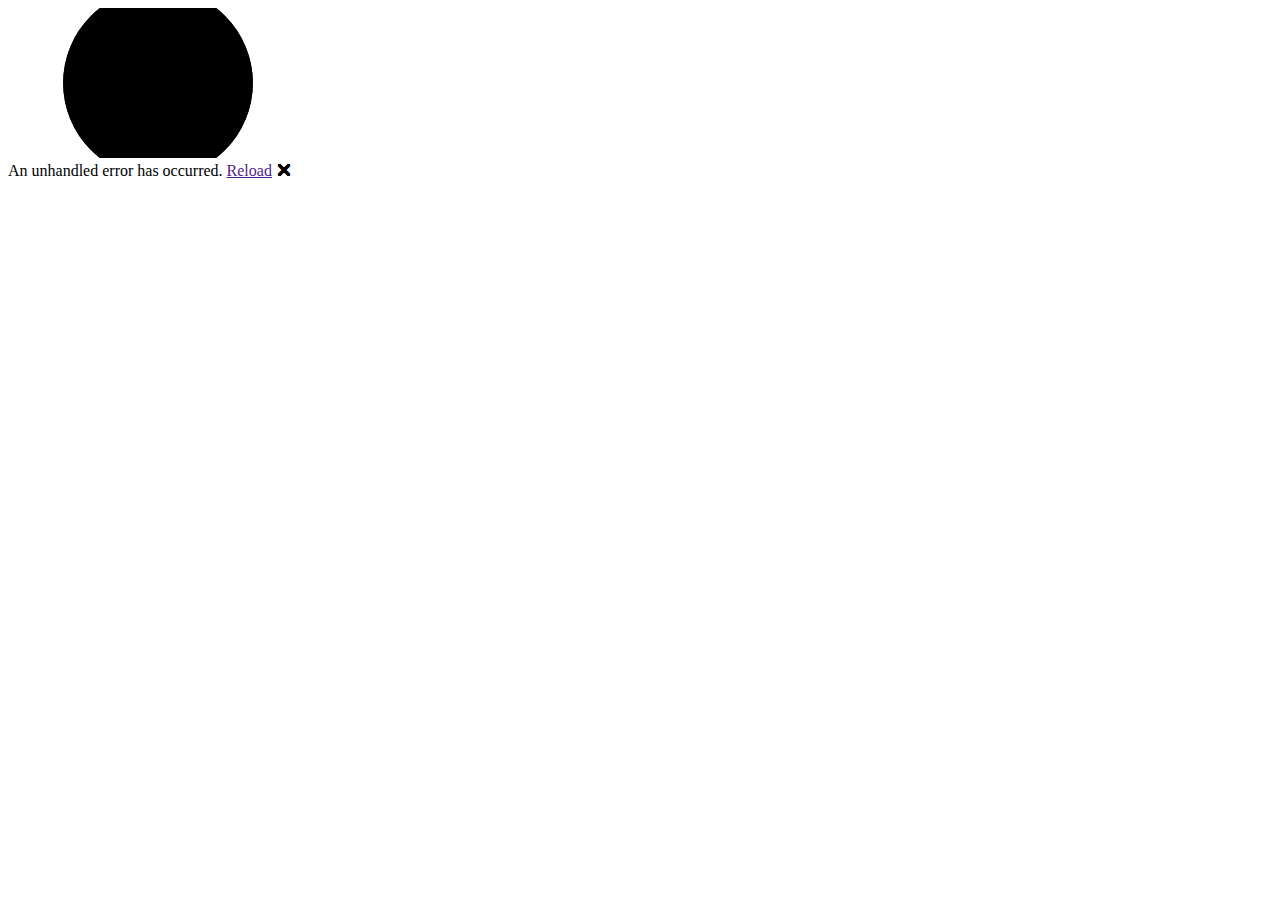
==== PanoramicData.NCalc101/wwwroot/index.html @ afccac37 "Add project files." ====
<!DOCTYPE html>
<html lang="en">

<head>
    <meta charset="utf-8" />
    <meta name="viewport" content="width=device-width, initial-scale=1.0" />
    <title>PanoramicData.NCalc101</title>
    <base href="/" />
    <link rel="stylesheet" href="css/bootstrap/bootstrap.min.css" />
    <link rel="stylesheet" href="css/app.css" />
    <link rel="icon" type="image/png" href="favicon.png" />
    <link href="PanoramicData.NCalc101.styles.css" rel="stylesheet" />
</head>

<body>
    <div id="app">
        <svg class="loading-progress">
            <circle r="40%" cx="50%" cy="50%" />
            <circle r="40%" cx="50%" cy="50%" />
        </svg>
        <div class="loading-progress-text"></div>
    </div>

    <div id="blazor-error-ui">
        An unhandled error has occurred.
        <a href="" class="reload">Reload</a>
        <a class="dismiss">🗙</a>
    </div>
    <script src="_framework/blazor.webassembly.js"></script>
</body>

</html>
---- PanoramicData.NCalc101/wwwroot/css/app.css ----
html, body {
    font-family: 'Helvetica Neue', Helvetica, Arial, sans-serif;
}

h1:focus {
    outline: none;
}

a, .btn-link {
    color: #0071c1;
}

.btn-primary {
    color: #fff;
    background-color: #1b6ec2;
    border-color: #1861ac;
}

.btn:focus, .btn:active:focus, .btn-link.nav-link:focus, .form-control:focus, .form-check-input:focus {
  box-shadow: 0 0 0 0.1rem white, 0 0 0 0.25rem #258cfb;
}

.content {
    padding-top: 1.1rem;
}

.valid.modified:not([type=checkbox]) {
    outline: 1px solid #26b050;
}

.invalid {
    outline: 1px solid red;
}

.validation-message {
    color: red;
}

#blazor-error-ui {
    background: lightyellow;
    bottom: 0;
    box-shadow: 0 -1px 2px rgba(0, 0, 0, 0.2);
    display: none;
    left: 0;
    padding: 0.6rem 1.25rem 0.7rem 1.25rem;
    position: fixed;
    width: 100%;
    z-index: 1000;
}

    #blazor-error-ui .dismiss {
        cursor: pointer;
        position: absolute;
        right: 0.75rem;
        top: 0.5rem;
    }

.blazor-error-boundary {
    background: url([data-uri]) no-repeat 1rem/1.8rem, #b32121;
    padding: 1rem 1rem 1rem 3.7rem;
    color: white;
}

    .blazor-error-boundary::after {
        content: "An error has occurred."
    }

.loading-progress {
    position: relative;
    display: block;
    width: 8rem;
    height: 8rem;
    margin: 20vh auto 1rem auto;
}

    .loading-progress circle {
        fill: none;
        stroke: #e0e0e0;
        stroke-width: 0.6rem;
        transform-origin: 50% 50%;
        transform: rotate(-90deg);
    }

        .loading-progress circle:last-child {
            stroke: #1b6ec2;
            stroke-dasharray: calc(3.141 * var(--blazor-load-percentage, 0%) * 0.8), 500%;
            transition: stroke-dasharray 0.05s ease-in-out;
        }

.loading-progress-text {
    position: absolute;
    text-align: center;
    font-weight: bold;
    inset: calc(20vh + 3.25rem) 0 auto 0.2rem;
}

    .loading-progress-text:after {
        content: var(--blazor-load-percentage-text, "Loading");
    }

code {
    color: #c02d76;
}
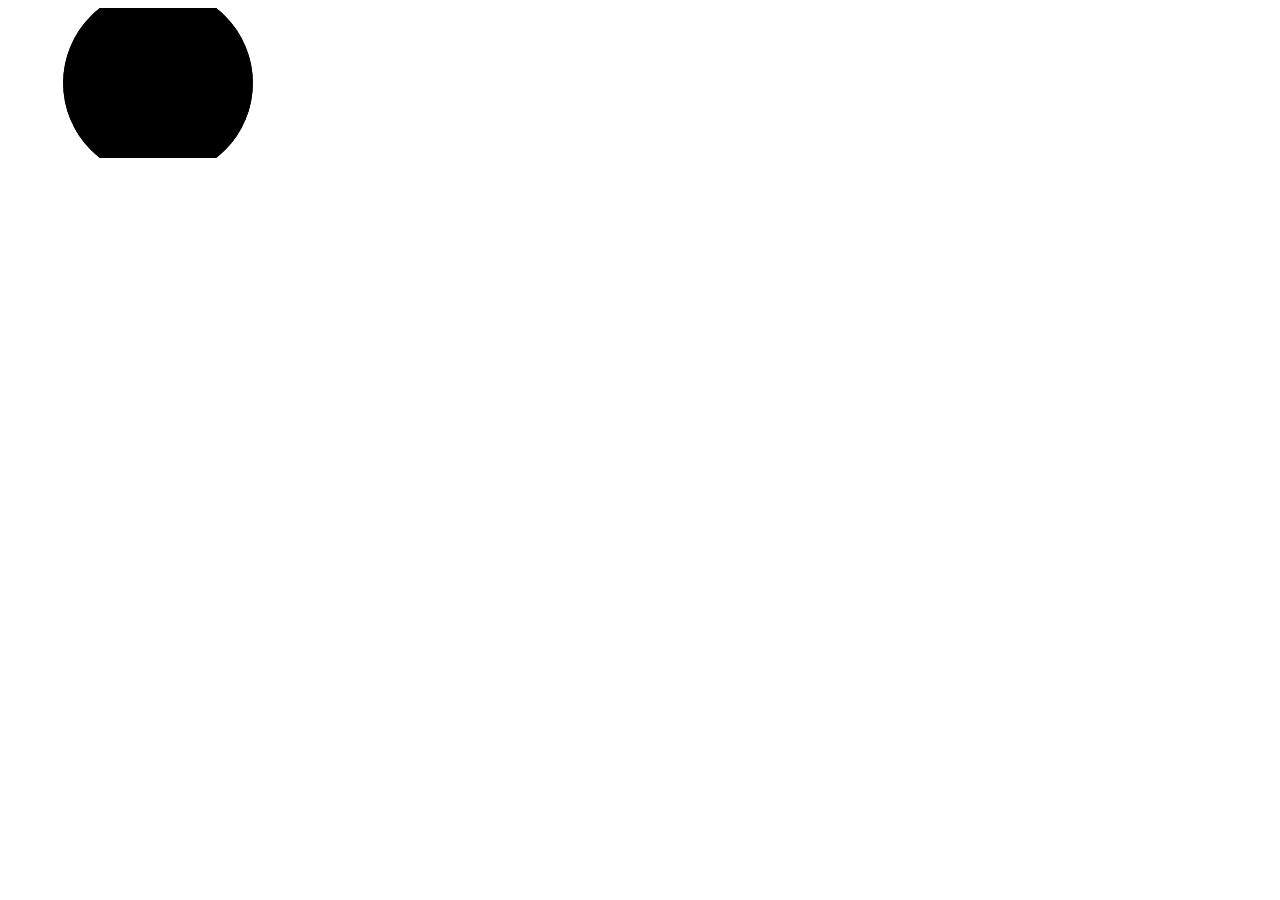
==== commit 0f3a55d0: "Replaced simple TextArea with Monaco Editor - with support for NCalc" ====
--- a/PanoramicData.NCalc101/wwwroot/index.html
+++ b/PanoramicData.NCalc101/wwwroot/index.html
@@ -4,12 +4,13 @@
 <head>
     <meta charset="utf-8" />
     <meta name="viewport" content="width=device-width, initial-scale=1.0" />
-    <title>PanoramicData.NCalc101</title>
+    <title>NCalc 101</title>
     <base href="/" />
     <link rel="stylesheet" href="css/bootstrap/bootstrap.min.css" />
     <link rel="stylesheet" href="css/app.css" />
     <link rel="icon" type="image/png" href="favicon.png" />
     <link href="PanoramicData.NCalc101.styles.css" rel="stylesheet" />
+    <link rel="stylesheet" href="lib/font-awesome/css/all.min.css" />
 </head>
 
 <body>
@@ -21,12 +22,21 @@
         <div class="loading-progress-text"></div>
     </div>
 
-    <div id="blazor-error-ui">
+    <!--<div id="blazor-error-ui">
         An unhandled error has occurred.
         <a href="" class="reload">Reload</a>
         <a class="dismiss">🗙</a>
-    </div>
+    </div>-->
     <script src="_framework/blazor.webassembly.js"></script>
+    <script src="lib/popper.js/umd/popper.min.js"></script>
+    <script src="bootstrap/js/bootstrap.min.js"></script>
+    <script src="download.js"></script>
+
+    <!-- Monaco support -->
+    <script src="_content/BlazorMonaco/jsInterop.js"></script>
+    <script src="_content/BlazorMonaco/lib/monaco-editor/min/vs/loader.js"></script>
+    <script src="_content/BlazorMonaco/lib/monaco-editor/min/vs/editor/editor.main.js"></script>
+
 </body>
 
 </html>--- a/PanoramicData.NCalc101/wwwroot/lib/font-awesome/css/all.min.css
+++ b/PanoramicData.NCalc101/wwwroot/lib/font-awesome/css/all.min.css
@@ -0,0 +1,9 @@
+/*!
+ * Font Awesome Free 6.4.2 by @fontawesome - https://fontawesome.com
+ * License - https://fontawesome.com/license/free (Icons: CC BY 4.0, Fonts: SIL OFL 1.1, Code: MIT License)
+ * Copyright 2023 Fonticons, Inc.
+ */
+.fa{font-family:var(--fa-style-family,"Font Awesome 6 Free");font-weight:var(--fa-style,900)}.fa,.fa-brands,.fa-classic,.fa-regular,.fa-sharp,.fa-solid,.fab,.far,.fas{-moz-osx-font-smoothing:grayscale;-webkit-font-smoothing:antialiased;display:var(--fa-display,inline-block);font-style:normal;font-variant:normal;line-height:1;text-rendering:auto}.fa-classic,.fa-regular,.fa-solid,.far,.fas{font-family:"Font Awesome 6 Free"}.fa-brands,.fab{font-family:"Font Awesome 6 Brands"}.fa-1x{font-size:1em}.fa-2x{font-size:2em}.fa-3x{font-size:3em}.fa-4x{font-size:4em}.fa-5x{font-size:5em}.fa-6x{font-size:6em}.fa-7x{font-size:7em}.fa-8x{font-size:8em}.fa-9x{font-size:9em}.fa-10x{font-size:10em}.fa-2xs{font-size:.625em;line-height:.1em;vertical-align:.225em}.fa-xs{font-size:.75em;line-height:.08333em;vertical-align:.125em}.fa-sm{font-size:.875em;line-height:.07143em;vertical-align:.05357em}.fa-lg{font-size:1.25em;line-height:.05em;vertical-align:-.075em}.fa-xl{font-size:1.5em;line-height:.04167em;vertical-align:-.125em}.fa-2xl{font-size:2em;line-height:.03125em;vertical-align:-.1875em}.fa-fw{text-align:center;width:1.25em}.fa-ul{list-style-type:none;margin-left:var(--fa-li-margin,2.5em);padding-left:0}.fa-ul>li{position:relative}.fa-li{left:calc(var(--fa-li-width, 2em)*-1);position:absolute;text-align:center;width:var(--fa-li-width,2em);line-height:inherit}.fa-border{border-radius:var(--fa-border-radius,.1em);border:var(--fa-border-width,.08em) var(--fa-border-style,solid) var(--fa-border-color,#eee);padding:var(--fa-border-padding,.2em .25em .15em)}.fa-pull-left{float:left;margin-right:var(--fa-pull-margin,.3em)}.fa-pull-right{float:right;margin-left:var(--fa-pull-margin,.3em)}.fa-beat{-webkit-animation-name:fa-beat;animation-name:fa-beat;-webkit-animation-delay:var(--fa-animation-delay,0s);animation-delay:var(--fa-animation-delay,0s);-webkit-animation-direction:var(--fa-animation-direction,normal);animation-direction:var(--fa-animation-direction,normal);-webkit-animation-duration:var(--fa-animation-duration,1s);animation-duration:var(--fa-animation-duration,1s);-webkit-animation-iteration-count:var(--fa-animation-iteration-count,infinite);animation-iteration-count:var(--fa-animation-iteration-count,infinite);-webkit-animation-timing-function:var(--fa-animation-timing,ease-in-out);animation-timing-function:var(--fa-animation-timing,ease-in-out)}.fa-bounce{-webkit-animation-name:fa-bounce;animation-name:fa-bounce;-webkit-animation-delay:var(--fa-animation-delay,0s);animation-delay:var(--fa-animation-delay,0s);-webkit-animation-direction:var(--fa-animation-direction,normal);animation-direction:var(--fa-animation-direction,normal);-webkit-animation-duration:var(--fa-animation-duration,1s);animation-duration:var(--fa-animation-duration,1s);-webkit-animation-iteration-count:var(--fa-animation-iteration-count,infinite);animation-iteration-count:var(--fa-animation-iteration-count,infinite);-webkit-animation-timing-function:var(--fa-animation-timing,cubic-bezier(.28,.84,.42,1));animation-timing-function:var(--fa-animation-timing,cubic-bezier(.28,.84,.42,1))}.fa-fade{-webkit-animation-name:fa-fade;animation-name:fa-fade;-webkit-animation-iteration-count:var(--fa-animation-iteration-count,infinite);animation-iteration-count:var(--fa-animation-iteration-count,infinite);-webkit-animation-timing-function:var(--fa-animation-timing,cubic-bezier(.4,0,.6,1));animation-timing-function:var(--fa-animation-timing,cubic-bezier(.4,0,.6,1))}.fa-beat-fade,.fa-fade{-webkit-animation-delay:var(--fa-animation-delay,0s);animation-delay:var(--fa-animation-delay,0s);-webkit-animation-direction:var(--fa-animation-direction,normal);animation-direction:var(--fa-animation-direction,normal);-webkit-animation-duration:var(--fa-animation-duration,1s);animation-duration:var(--fa-animation-duration,1s)}.fa-beat-fade{-webkit-animation-name:fa-beat-fade;animation-name:fa-beat-fade;-webkit-animation-iteration-count:var(--fa-animation-iteration-count,infinite);animation-iteration-count:var(--fa-animation-iteration-count,infinite);-webkit-animation-timing-function:var(--fa-animation-timing,cubic-bezier(.4,0,.6,1));animation-timing-function:var(--fa-animation-timing,cubic-bezier(.4,0,.6,1))}.fa-flip{-webkit-animation-name:fa-flip;animation-name:fa-flip;-webkit-animation-delay:var(--fa-animation-delay,0s);animation-delay:var(--fa-animation-delay,0s);-webkit-animation-direction:var(--fa-animation-direction,normal);animation-direction:var(--fa-animation-direction,normal);-webkit-animation-duration:var(--fa-animation-duration,1s);animation-duration:var(--fa-animation-duration,1s);-webkit-animation-iteration-count:var(--fa-animation-iteration-count,infinite);animation-iteration-count:var(--fa-animation-iteration-count,infinite);-webkit-animation-timing-function:var(--fa-animation-timing,ease-in-out);animation-timing-function:var(--fa-animation-timing,ease-in-out)}.fa-shake{-webkit-animation-name:fa-shake;animation-name:fa-shake;-webkit-animation-duration:var(--fa-animation-duration,1s);animation-duration:var(--fa-animation-duration,1s);-webkit-animation-iteration-count:var(--fa-animation-iteration-count,infinite);animation-iteration-count:var(--fa-animation-iteration-count,infinite);-webkit-animation-timing-function:var(--fa-animation-timing,linear);animation-timing-function:var(--fa-animation-timing,linear)}.fa-shake,.fa-spin{-webkit-animation-delay:var(--fa-animation-delay,0s);animation-delay:var(--fa-animation-delay,0s);-webkit-animation-direction:var(--fa-animation-direction,normal);animation-direction:var(--fa-animation-direction,normal)}.fa-spin{-webkit-animation-name:fa-spin;animation-name:fa-spin;-webkit-animation-duration:var(--fa-animation-duration,2s);animation-duration:var(--fa-animation-duration,2s);-webkit-animation-iteration-count:var(--fa-animation-iteration-count,infinite);animation-iteration-count:var(--fa-animation-iteration-count,infinite);-webkit-animation-timing-function:var(--fa-animation-timing,linear);animation-timing-function:var(--fa-animation-timing,linear)}.fa-spin-reverse{--fa-animation-direction:reverse}.fa-pulse,.fa-spin-pulse{-webkit-animation-name:fa-spin;animation-name:fa-spin;-webkit-animation-direction:var(--fa-animation-direction,normal);animation-direction:var(--fa-animation-direction,normal);-webkit-animation-duration:var(--fa-animation-duration,1s);animation-duration:var(--fa-animation-duration,1s);-webkit-animation-iteration-count:var(--fa-animation-iteration-count,infinite);animation-iteration-count:var(--fa-animation-iteration-count,infinite);-webkit-animation-timing-function:var(--fa-animation-timing,steps(8));animation-timing-function:var(--fa-animation-timing,steps(8))}@media (prefers-reduced-motion:reduce){.fa-beat,.fa-beat-fade,.fa-bounce,.fa-fade,.fa-flip,.fa-pulse,.fa-shake,.fa-spin,.fa-spin-pulse{-webkit-animation-delay:-1ms;animation-delay:-1ms;-webkit-animation-duration:1ms;animation-duration:1ms;-webkit-animation-iteration-count:1;animation-iteration-count:1;-webkit-transition-delay:0s;transition-delay:0s;-webkit-transition-duration:0s;transition-duration:0s}}@-webkit-keyframes fa-beat{0%,90%{-webkit-transform:scale(1);transform:scale(1)}45%{-webkit-transform:scale(var(--fa-beat-scale,1.25));transform:scale(var(--fa-beat-scale,1.25))}}@keyframes fa-beat{0%,90%{-webkit-transform:scale(1);transform:scale(1)}45%{-webkit-transform:scale(var(--fa-beat-scale,1.25));transform:scale(var(--fa-beat-scale,1.25))}}@-webkit-keyframes fa-bounce{0%{-webkit-transform:scale(1) translateY(0);transform:scale(1) translateY(0)}10%{-webkit-transform:scale(var(--fa-bounce-start-scale-x,1.1),var(--fa-bounce-start-scale-y,.9)) translateY(0);transform:scale(var(--fa-bounce-start-scale-x,1.1),var(--fa-bounce-start-scale-y,.9)) translateY(0)}30%{-webkit-transform:scale(var(--fa-bounce-jump-scale-x,.9),var(--fa-bounce-jump-scale-y,1.1)) translateY(var(--fa-bounce-height,-.5em));transform:scale(var(--fa-bounce-jump-scale-x,.9),var(--fa-bounce-jump-scale-y,1.1)) translateY(var(--fa-bounce-height,-.5em))}50%{-webkit-transform:scale(var(--fa-bounce-land-scale-x,1.05),var(--fa-bounce-land-scale-y,.95)) translateY(0);transform:scale(var(--fa-bounce-land-scale-x,1.05),var(--fa-bounce-land-scale-y,.95)) translateY(0)}57%{-webkit-transform:scale(1) translateY(var(--fa-bounce-rebound,-.125em));transform:scale(1) translateY(var(--fa-bounce-rebound,-.125em))}64%{-webkit-transform:scale(1) translateY(0);transform:scale(1) translateY(0)}to{-webkit-transform:scale(1) translateY(0);transform:scale(1) translateY(0)}}@keyframes fa-bounce{0%{-webkit-transform:scale(1) translateY(0);transform:scale(1) translateY(0)}10%{-webkit-transform:scale(var(--fa-bounce-start-scale-x,1.1),var(--fa-bounce-start-scale-y,.9)) translateY(0);transform:scale(var(--fa-bounce-start-scale-x,1.1),var(--fa-bounce-start-scale-y,.9)) translateY(0)}30%{-webkit-transform:scale(var(--fa-bounce-jump-scale-x,.9),var(--fa-bounce-jump-scale-y,1.1)) translateY(var(--fa-bounce-height,-.5em));transform:scale(var(--fa-bounce-jump-scale-x,.9),var(--fa-bounce-jump-scale-y,1.1)) translateY(var(--fa-bounce-height,-.5em))}50%{-webkit-transform:scale(var(--fa-bounce-land-scale-x,1.05),var(--fa-bounce-land-scale-y,.95)) translateY(0);transform:scale(var(--fa-bounce-land-scale-x,1.05),var(--fa-bounce-land-scale-y,.95)) translateY(0)}57%{-webkit-transform:scale(1) translateY(var(--fa-bounce-rebound,-.125em));transform:scale(1) translateY(var(--fa-bounce-rebound,-.125em))}64%{-webkit-transform:scale(1) translateY(0);transform:scale(1) translateY(0)}to{-webkit-transform:scale(1) translateY(0);transform:scale(1) translateY(0)}}@-webkit-keyframes fa-fade{50%{opacity:var(--fa-fade-opacity,.4)}}@keyframes fa-fade{50%{opacity:var(--fa-fade-opacity,.4)}}@-webkit-keyframes fa-beat-fade{0%,to{opacity:var(--fa-beat-fade-opacity,.4);-webkit-transform:scale(1);transform:scale(1)}50%{opacity:1;-webkit-transform:scale(var(--fa-beat-fade-scale,1.125));transform:scale(var(--fa-beat-fade-scale,1.125))}}@keyframes fa-beat-fade{0%,to{opacity:var(--fa-beat-fade-opacity,.4);-webkit-transform:scale(1);transform:scale(1)}50%{opacity:1;-webkit-transform:scale(var(--fa-beat-fade-scale,1.125));transform:scale(var(--fa-beat-fade-scale,1.125))}}@-webkit-keyframes fa-flip{50%{-webkit-transform:rotate3d(var(--fa-flip-x,0),var(--fa-flip-y,1),var(--fa-flip-z,0),var(--fa-flip-angle,-180deg));transform:rotate3d(var(--fa-flip-x,0),var(--fa-flip-y,1),var(--fa-flip-z,0),var(--fa-flip-angle,-180deg))}}@keyframes fa-flip{50%{-webkit-transform:rotate3d(var(--fa-flip-x,0),var(--fa-flip-y,1),var(--fa-flip-z,0),var(--fa-flip-angle,-180deg));transform:rotate3d(var(--fa-flip-x,0),var(--fa-flip-y,1),var(--fa-flip-z,0),var(--fa-flip-angle,-180deg))}}@-webkit-keyframes fa-shake{0%{-webkit-transform:rotate(-15deg);transform:rotate(-15deg)}4%{-webkit-transform:rotate(15deg);transform:rotate(15deg)}8%,24%{-webkit-transform:rotate(-18deg);transform:rotate(-18deg)}12%,28%{-webkit-transform:rotate(18deg);transform:rotate(18deg)}16%{-webkit-transform:rotate(-22deg);transform:rotate(-22deg)}20%{-webkit-transform:rotate(22deg);transform:rotate(22deg)}32%{-webkit-transform:rotate(-12deg);transform:rotate(-12deg)}36%{-webkit-transform:rotate(12deg);transform:rotate(12deg)}40%,to{-webkit-transform:rotate(0deg);transform:rotate(0deg)}}@keyframes fa-shake{0%{-webkit-transform:rotate(-15deg);transform:rotate(-15deg)}4%{-webkit-transform:rotate(15deg);transform:rotate(15deg)}8%,24%{-webkit-transform:rotate(-18deg);transform:rotate(-18deg)}12%,28%{-webkit-transform:rotate(18deg);transform:rotate(18deg)}16%{-webkit-transform:rotate(-22deg);transform:rotate(-22deg)}20%{-webkit-transform:rotate(22deg);transform:rotate(22deg)}32%{-webkit-transform:rotate(-12deg);transform:rotate(-12deg)}36%{-webkit-transform:rotate(12deg);transform:rotate(12deg)}40%,to{-webkit-transform:rotate(0deg);transform:rotate(0deg)}}@-webkit-keyframes fa-spin{0%{-webkit-transform:rotate(0deg);transform:rotate(0deg)}to{-webkit-transform:rotate(1turn);transform:rotate(1turn)}}@keyframes fa-spin{0%{-webkit-transform:rotate(0deg);transform:rotate(0deg)}to{-webkit-transform:rotate(1turn);transform:rotate(1turn)}}.fa-rotate-90{-webkit-transform:rotate(90deg);transform:rotate(90deg)}.fa-rotate-180{-webkit-transform:rotate(180deg);transform:rotate(180deg)}.fa-rotate-270{-webkit-transform:rotate(270deg);transform:rotate(270deg)}.fa-flip-horizontal{-webkit-transform:scaleX(-1);transform:scaleX(-1)}.fa-flip-vertical{-webkit-transform:scaleY(-1);transform:scaleY(-1)}.fa-flip-both,.fa-flip-horizontal.fa-flip-vertical{-webkit-transform:scale(-1);transform:scale(-1)}.fa-rotate-by{-webkit-transform:rotate(var(--fa-rotate-angle,none));transform:rotate(var(--fa-rotate-angle,none))}.fa-stack{display:inline-block;height:2em;line-height:2em;position:relative;vertical-align:middle;width:2.5em}.fa-stack-1x,.fa-stack-2x{left:0;position:absolute;text-align:center;width:100%;z-index:var(--fa-stack-z-index,auto)}.fa-stack-1x{line-height:inherit}.fa-stack-2x{font-size:2em}.fa-inverse{color:var(--fa-inverse,#fff)}
+
+.fa-0:before{content:"\30"}.fa-1:before{content:"\31"}.fa-2:before{content:"\32"}.fa-3:before{content:"\33"}.fa-4:before{content:"\34"}.fa-5:before{content:"\35"}.fa-6:before{content:"\36"}.fa-7:before{content:"\37"}.fa-8:before{content:"\38"}.fa-9:before{content:"\39"}.fa-fill-drip:before{content:"\f576"}.fa-arrows-to-circle:before{content:"\e4bd"}.fa-chevron-circle-right:before,.fa-circle-chevron-right:before{content:"\f138"}.fa-at:before{content:"\40"}.fa-trash-alt:before,.fa-trash-can:before{content:"\f2ed"}.fa-text-height:before{content:"\f034"}.fa-user-times:before,.fa-user-xmark:before{content:"\f235"}.fa-stethoscope:before{content:"\f0f1"}.fa-comment-alt:before,.fa-message:before{content:"\f27a"}.fa-info:before{content:"\f129"}.fa-compress-alt:before,.fa-down-left-and-up-right-to-center:before{content:"\f422"}.fa-explosion:before{content:"\e4e9"}.fa-file-alt:before,.fa-file-lines:before,.fa-file-text:before{content:"\f15c"}.fa-wave-square:before{content:"\f83e"}.fa-ring:before{content:"\f70b"}.fa-building-un:before{content:"\e4d9"}.fa-dice-three:before{content:"\f527"}.fa-calendar-alt:before,.fa-calendar-days:before{content:"\f073"}.fa-anchor-circle-check:before{content:"\e4aa"}.fa-building-circle-arrow-right:before{content:"\e4d1"}.fa-volleyball-ball:before,.fa-volleyball:before{content:"\f45f"}.fa-arrows-up-to-line:before{content:"\e4c2"}.fa-sort-desc:before,.fa-sort-down:before{content:"\f0dd"}.fa-circle-minus:before,.fa-minus-circle:before{content:"\f056"}.fa-door-open:before{content:"\f52b"}.fa-right-from-bracket:before,.fa-sign-out-alt:before{content:"\f2f5"}.fa-atom:before{content:"\f5d2"}.fa-soap:before{content:"\e06e"}.fa-heart-music-camera-bolt:before,.fa-icons:before{content:"\f86d"}.fa-microphone-alt-slash:before,.fa-microphone-lines-slash:before{content:"\f539"}.fa-bridge-circle-check:before{content:"\e4c9"}.fa-pump-medical:before{content:"\e06a"}.fa-fingerprint:before{content:"\f577"}.fa-hand-point-right:before{content:"\f0a4"}.fa-magnifying-glass-location:before,.fa-search-location:before{content:"\f689"}.fa-forward-step:before,.fa-step-forward:before{content:"\f051"}.fa-face-smile-beam:before,.fa-smile-beam:before{content:"\f5b8"}.fa-flag-checkered:before{content:"\f11e"}.fa-football-ball:before,.fa-football:before{content:"\f44e"}.fa-school-circle-exclamation:before{content:"\e56c"}.fa-crop:before{content:"\f125"}.fa-angle-double-down:before,.fa-angles-down:before{content:"\f103"}.fa-users-rectangle:before{content:"\e594"}.fa-people-roof:before{content:"\e537"}.fa-people-line:before{content:"\e534"}.fa-beer-mug-empty:before,.fa-beer:before{content:"\f0fc"}.fa-diagram-predecessor:before{content:"\e477"}.fa-arrow-up-long:before,.fa-long-arrow-up:before{content:"\f176"}.fa-burn:before,.fa-fire-flame-simple:before{content:"\f46a"}.fa-male:before,.fa-person:before{content:"\f183"}.fa-laptop:before{content:"\f109"}.fa-file-csv:before{content:"\f6dd"}.fa-menorah:before{content:"\f676"}.fa-truck-plane:before{content:"\e58f"}.fa-record-vinyl:before{content:"\f8d9"}.fa-face-grin-stars:before,.fa-grin-stars:before{content:"\f587"}.fa-bong:before{content:"\f55c"}.fa-pastafarianism:before,.fa-spaghetti-monster-flying:before{content:"\f67b"}.fa-arrow-down-up-across-line:before{content:"\e4af"}.fa-spoon:before,.fa-utensil-spoon:before{content:"\f2e5"}.fa-jar-wheat:before{content:"\e517"}.fa-envelopes-bulk:before,.fa-mail-bulk:before{content:"\f674"}.fa-file-circle-exclamation:before{content:"\e4eb"}.fa-circle-h:before,.fa-hospital-symbol:before{content:"\f47e"}.fa-pager:before{content:"\f815"}.fa-address-book:before,.fa-contact-book:before{content:"\f2b9"}.fa-strikethrough:before{content:"\f0cc"}.fa-k:before{content:"\4b"}.fa-landmark-flag:before{content:"\e51c"}.fa-pencil-alt:before,.fa-pencil:before{content:"\f303"}.fa-backward:before{content:"\f04a"}.fa-caret-right:before{content:"\f0da"}.fa-comments:before{content:"\f086"}.fa-file-clipboard:before,.fa-paste:before{content:"\f0ea"}.fa-code-pull-request:before{content:"\e13c"}.fa-clipboard-list:before{content:"\f46d"}.fa-truck-loading:before,.fa-truck-ramp-box:before{content:"\f4de"}.fa-user-check:before{content:"\f4fc"}.fa-vial-virus:before{content:"\e597"}.fa-sheet-plastic:before{content:"\e571"}.fa-blog:before{content:"\f781"}.fa-user-ninja:before{content:"\f504"}.fa-person-arrow-up-from-line:before{content:"\e539"}.fa-scroll-torah:before,.fa-torah:before{content:"\f6a0"}.fa-broom-ball:before,.fa-quidditch-broom-ball:before,.fa-quidditch:before{content:"\f458"}.fa-toggle-off:before{content:"\f204"}.fa-archive:before,.fa-box-archive:before{content:"\f187"}.fa-person-drowning:before{content:"\e545"}.fa-arrow-down-9-1:before,.fa-sort-numeric-desc:before,.fa-sort-numeric-down-alt:before{content:"\f886"}.fa-face-grin-tongue-squint:before,.fa-grin-tongue-squint:before{content:"\f58a"}.fa-spray-can:before{content:"\f5bd"}.fa-truck-monster:before{content:"\f63b"}.fa-w:before{content:"\57"}.fa-earth-africa:before,.fa-globe-africa:before{content:"\f57c"}.fa-rainbow:before{content:"\f75b"}.fa-circle-notch:before{content:"\f1ce"}.fa-tablet-alt:before,.fa-tablet-screen-button:before{content:"\f3fa"}.fa-paw:before{content:"\f1b0"}.fa-cloud:before{content:"\f0c2"}.fa-trowel-bricks:before{content:"\e58a"}.fa-face-flushed:before,.fa-flushed:before{content:"\f579"}.fa-hospital-user:before{content:"\f80d"}.fa-tent-arrow-left-right:before{content:"\e57f"}.fa-gavel:before,.fa-legal:before{content:"\f0e3"}.fa-binoculars:before{content:"\f1e5"}.fa-microphone-slash:before{content:"\f131"}.fa-box-tissue:before{content:"\e05b"}.fa-motorcycle:before{content:"\f21c"}.fa-bell-concierge:before,.fa-concierge-bell:before{content:"\f562"}.fa-pen-ruler:before,.fa-pencil-ruler:before{content:"\f5ae"}.fa-people-arrows-left-right:before,.fa-people-arrows:before{content:"\e068"}.fa-mars-and-venus-burst:before{content:"\e523"}.fa-caret-square-right:before,.fa-square-caret-right:before{content:"\f152"}.fa-cut:before,.fa-scissors:before{content:"\f0c4"}.fa-sun-plant-wilt:before{content:"\e57a"}.fa-toilets-portable:before{content:"\e584"}.fa-hockey-puck:before{content:"\f453"}.fa-table:before{content:"\f0ce"}.fa-magnifying-glass-arrow-right:before{content:"\e521"}.fa-digital-tachograph:before,.fa-tachograph-digital:before{content:"\f566"}.fa-users-slash:before{content:"\e073"}.fa-clover:before{content:"\e139"}.fa-mail-reply:before,.fa-reply:before{content:"\f3e5"}.fa-star-and-crescent:before{content:"\f699"}.fa-house-fire:before{content:"\e50c"}.fa-minus-square:before,.fa-square-minus:before{content:"\f146"}.fa-helicopter:before{content:"\f533"}.fa-compass:before{content:"\f14e"}.fa-caret-square-down:before,.fa-square-caret-down:before{content:"\f150"}.fa-file-circle-question:before{content:"\e4ef"}.fa-laptop-code:before{content:"\f5fc"}.fa-swatchbook:before{content:"\f5c3"}.fa-prescription-bottle:before{content:"\f485"}.fa-bars:before,.fa-navicon:before{content:"\f0c9"}.fa-people-group:before{content:"\e533"}.fa-hourglass-3:before,.fa-hourglass-end:before{content:"\f253"}.fa-heart-broken:before,.fa-heart-crack:before{content:"\f7a9"}.fa-external-link-square-alt:before,.fa-square-up-right:before{content:"\f360"}.fa-face-kiss-beam:before,.fa-kiss-beam:before{content:"\f597"}.fa-film:before{content:"\f008"}.fa-ruler-horizontal:before{content:"\f547"}.fa-people-robbery:before{content:"\e536"}.fa-lightbulb:before{content:"\f0eb"}.fa-caret-left:before{content:"\f0d9"}.fa-circle-exclamation:before,.fa-exclamation-circle:before{content:"\f06a"}.fa-school-circle-xmark:before{content:"\e56d"}.fa-arrow-right-from-bracket:before,.fa-sign-out:before{content:"\f08b"}.fa-chevron-circle-down:before,.fa-circle-chevron-down:before{content:"\f13a"}.fa-unlock-alt:before,.fa-unlock-keyhole:before{content:"\f13e"}.fa-cloud-showers-heavy:before{content:"\f740"}.fa-headphones-alt:before,.fa-headphones-simple:before{content:"\f58f"}.fa-sitemap:before{content:"\f0e8"}.fa-circle-dollar-to-slot:before,.fa-donate:before{content:"\f4b9"}.fa-memory:before{content:"\f538"}.fa-road-spikes:before{content:"\e568"}.fa-fire-burner:before{content:"\e4f1"}.fa-flag:before{content:"\f024"}.fa-hanukiah:before{content:"\f6e6"}.fa-feather:before{content:"\f52d"}.fa-volume-down:before,.fa-volume-low:before{content:"\f027"}.fa-comment-slash:before{content:"\f4b3"}.fa-cloud-sun-rain:before{content:"\f743"}.fa-compress:before{content:"\f066"}.fa-wheat-alt:before,.fa-wheat-awn:before{content:"\e2cd"}.fa-ankh:before{content:"\f644"}.fa-hands-holding-child:before{content:"\e4fa"}.fa-asterisk:before{content:"\2a"}.fa-check-square:before,.fa-square-check:before{content:"\f14a"}.fa-peseta-sign:before{content:"\e221"}.fa-header:before,.fa-heading:before{content:"\f1dc"}.fa-ghost:before{content:"\f6e2"}.fa-list-squares:before,.fa-list:before{content:"\f03a"}.fa-phone-square-alt:before,.fa-square-phone-flip:before{content:"\f87b"}.fa-cart-plus:before{content:"\f217"}.fa-gamepad:before{content:"\f11b"}.fa-circle-dot:before,.fa-dot-circle:before{content:"\f192"}.fa-dizzy:before,.fa-face-dizzy:before{content:"\f567"}.fa-egg:before{content:"\f7fb"}.fa-house-medical-circle-xmark:before{content:"\e513"}.fa-campground:before{content:"\f6bb"}.fa-folder-plus:before{content:"\f65e"}.fa-futbol-ball:before,.fa-futbol:before,.fa-soccer-ball:before{content:"\f1e3"}.fa-paint-brush:before,.fa-paintbrush:before{content:"\f1fc"}.fa-lock:before{content:"\f023"}.fa-gas-pump:before{content:"\f52f"}.fa-hot-tub-person:before,.fa-hot-tub:before{content:"\f593"}.fa-map-location:before,.fa-map-marked:before{content:"\f59f"}.fa-house-flood-water:before{content:"\e50e"}.fa-tree:before{content:"\f1bb"}.fa-bridge-lock:before{content:"\e4cc"}.fa-sack-dollar:before{content:"\f81d"}.fa-edit:before,.fa-pen-to-square:before{content:"\f044"}.fa-car-side:before{content:"\f5e4"}.fa-share-alt:before,.fa-share-nodes:before{content:"\f1e0"}.fa-heart-circle-minus:before{content:"\e4ff"}.fa-hourglass-2:before,.fa-hourglass-half:before{content:"\f252"}.fa-microscope:before{content:"\f610"}.fa-sink:before{content:"\e06d"}.fa-bag-shopping:before,.fa-shopping-bag:before{content:"\f290"}.fa-arrow-down-z-a:before,.fa-sort-alpha-desc:before,.fa-sort-alpha-down-alt:before{content:"\f881"}.fa-mitten:before{content:"\f7b5"}.fa-person-rays:before{content:"\e54d"}.fa-users:before{content:"\f0c0"}.fa-eye-slash:before{content:"\f070"}.fa-flask-vial:before{content:"\e4f3"}.fa-hand-paper:before,.fa-hand:before{content:"\f256"}.fa-om:before{content:"\f679"}.fa-worm:before{content:"\e599"}.fa-house-circle-xmark:before{content:"\e50b"}.fa-plug:before{content:"\f1e6"}.fa-chevron-up:before{content:"\f077"}.fa-hand-spock:before{content:"\f259"}.fa-stopwatch:before{content:"\f2f2"}.fa-face-kiss:before,.fa-kiss:before{content:"\f596"}.fa-bridge-circle-xmark:before{content:"\e4cb"}.fa-face-grin-tongue:before,.fa-grin-tongue:before{content:"\f589"}.fa-chess-bishop:before{content:"\f43a"}.fa-face-grin-wink:before,.fa-grin-wink:before{content:"\f58c"}.fa-deaf:before,.fa-deafness:before,.fa-ear-deaf:before,.fa-hard-of-hearing:before{content:"\f2a4"}.fa-road-circle-check:before{content:"\e564"}.fa-dice-five:before{content:"\f523"}.fa-rss-square:before,.fa-square-rss:before{content:"\f143"}.fa-land-mine-on:before{content:"\e51b"}.fa-i-cursor:before{content:"\f246"}.fa-stamp:before{content:"\f5bf"}.fa-stairs:before{content:"\e289"}.fa-i:before{content:"\49"}.fa-hryvnia-sign:before,.fa-hryvnia:before{content:"\f6f2"}.fa-pills:before{content:"\f484"}.fa-face-grin-wide:before,.fa-grin-alt:before{content:"\f581"}.fa-tooth:before{content:"\f5c9"}.fa-v:before{content:"\56"}.fa-bangladeshi-taka-sign:before{content:"\e2e6"}.fa-bicycle:before{content:"\f206"}.fa-rod-asclepius:before,.fa-rod-snake:before,.fa-staff-aesculapius:before,.fa-staff-snake:before{content:"\e579"}.fa-head-side-cough-slash:before{content:"\e062"}.fa-ambulance:before,.fa-truck-medical:before{content:"\f0f9"}.fa-wheat-awn-circle-exclamation:before{content:"\e598"}.fa-snowman:before{content:"\f7d0"}.fa-mortar-pestle:before{content:"\f5a7"}.fa-road-barrier:before{content:"\e562"}.fa-school:before{content:"\f549"}.fa-igloo:before{content:"\f7ae"}.fa-joint:before{content:"\f595"}.fa-angle-right:before{content:"\f105"}.fa-horse:before{content:"\f6f0"}.fa-q:before{content:"\51"}.fa-g:before{content:"\47"}.fa-notes-medical:before{content:"\f481"}.fa-temperature-2:before,.fa-temperature-half:before,.fa-thermometer-2:before,.fa-thermometer-half:before{content:"\f2c9"}.fa-dong-sign:before{content:"\e169"}.fa-capsules:before{content:"\f46b"}.fa-poo-bolt:before,.fa-poo-storm:before{content:"\f75a"}.fa-face-frown-open:before,.fa-frown-open:before{content:"\f57a"}.fa-hand-point-up:before{content:"\f0a6"}.fa-money-bill:before{content:"\f0d6"}.fa-bookmark:before{content:"\f02e"}.fa-align-justify:before{content:"\f039"}.fa-umbrella-beach:before{content:"\f5ca"}.fa-helmet-un:before{content:"\e503"}.fa-bullseye:before{content:"\f140"}.fa-bacon:before{content:"\f7e5"}.fa-hand-point-down:before{content:"\f0a7"}.fa-arrow-up-from-bracket:before{content:"\e09a"}.fa-folder-blank:before,.fa-folder:before{content:"\f07b"}.fa-file-medical-alt:before,.fa-file-waveform:before{content:"\f478"}.fa-radiation:before{content:"\f7b9"}.fa-chart-simple:before{content:"\e473"}.fa-mars-stroke:before{content:"\f229"}.fa-vial:before{content:"\f492"}.fa-dashboard:before,.fa-gauge-med:before,.fa-gauge:before,.fa-tachometer-alt-average:before{content:"\f624"}.fa-magic-wand-sparkles:before,.fa-wand-magic-sparkles:before{content:"\e2ca"}.fa-e:before{content:"\45"}.fa-pen-alt:before,.fa-pen-clip:before{content:"\f305"}.fa-bridge-circle-exclamation:before{content:"\e4ca"}.fa-user:before{content:"\f007"}.fa-school-circle-check:before{content:"\e56b"}.fa-dumpster:before{content:"\f793"}.fa-shuttle-van:before,.fa-van-shuttle:before{content:"\f5b6"}.fa-building-user:before{content:"\e4da"}.fa-caret-square-left:before,.fa-square-caret-left:before{content:"\f191"}.fa-highlighter:before{content:"\f591"}.fa-key:before{content:"\f084"}.fa-bullhorn:before{content:"\f0a1"}.fa-globe:before{content:"\f0ac"}.fa-synagogue:before{content:"\f69b"}.fa-person-half-dress:before{content:"\e548"}.fa-road-bridge:before{content:"\e563"}.fa-location-arrow:before{content:"\f124"}.fa-c:before{content:"\43"}.fa-tablet-button:before{content:"\f10a"}.fa-building-lock:before{content:"\e4d6"}.fa-pizza-slice:before{content:"\f818"}.fa-money-bill-wave:before{content:"\f53a"}.fa-area-chart:before,.fa-chart-area:before{content:"\f1fe"}.fa-house-flag:before{content:"\e50d"}.fa-person-circle-minus:before{content:"\e540"}.fa-ban:before,.fa-cancel:before{content:"\f05e"}.fa-camera-rotate:before{content:"\e0d8"}.fa-air-freshener:before,.fa-spray-can-sparkles:before{content:"\f5d0"}.fa-star:before{content:"\f005"}.fa-repeat:before{content:"\f363"}.fa-cross:before{content:"\f654"}.fa-box:before{content:"\f466"}.fa-venus-mars:before{content:"\f228"}.fa-arrow-pointer:before,.fa-mouse-pointer:before{content:"\f245"}.fa-expand-arrows-alt:before,.fa-maximize:before{content:"\f31e"}.fa-charging-station:before{content:"\f5e7"}.fa-shapes:before,.fa-triangle-circle-square:before{content:"\f61f"}.fa-random:before,.fa-shuffle:before{content:"\f074"}.fa-person-running:before,.fa-running:before{content:"\f70c"}.fa-mobile-retro:before{content:"\e527"}.fa-grip-lines-vertical:before{content:"\f7a5"}.fa-spider:before{content:"\f717"}.fa-hands-bound:before{content:"\e4f9"}.fa-file-invoice-dollar:before{content:"\f571"}.fa-plane-circle-exclamation:before{content:"\e556"}.fa-x-ray:before{content:"\f497"}.fa-spell-check:before{content:"\f891"}.fa-slash:before{content:"\f715"}.fa-computer-mouse:before,.fa-mouse:before{content:"\f8cc"}.fa-arrow-right-to-bracket:before,.fa-sign-in:before{content:"\f090"}.fa-shop-slash:before,.fa-store-alt-slash:before{content:"\e070"}.fa-server:before{content:"\f233"}.fa-virus-covid-slash:before{content:"\e4a9"}.fa-shop-lock:before{content:"\e4a5"}.fa-hourglass-1:before,.fa-hourglass-start:before{content:"\f251"}.fa-blender-phone:before{content:"\f6b6"}.fa-building-wheat:before{content:"\e4db"}.fa-person-breastfeeding:before{content:"\e53a"}.fa-right-to-bracket:before,.fa-sign-in-alt:before{content:"\f2f6"}.fa-venus:before{content:"\f221"}.fa-passport:before{content:"\f5ab"}.fa-heart-pulse:before,.fa-heartbeat:before{content:"\f21e"}.fa-people-carry-box:before,.fa-people-carry:before{content:"\f4ce"}.fa-temperature-high:before{content:"\f769"}.fa-microchip:before{content:"\f2db"}.fa-crown:before{content:"\f521"}.fa-weight-hanging:before{content:"\f5cd"}.fa-xmarks-lines:before{content:"\e59a"}.fa-file-prescription:before{content:"\f572"}.fa-weight-scale:before,.fa-weight:before{content:"\f496"}.fa-user-friends:before,.fa-user-group:before{content:"\f500"}.fa-arrow-up-a-z:before,.fa-sort-alpha-up:before{content:"\f15e"}.fa-chess-knight:before{content:"\f441"}.fa-face-laugh-squint:before,.fa-laugh-squint:before{content:"\f59b"}.fa-wheelchair:before{content:"\f193"}.fa-arrow-circle-up:before,.fa-circle-arrow-up:before{content:"\f0aa"}.fa-toggle-on:before{content:"\f205"}.fa-person-walking:before,.fa-walking:before{content:"\f554"}.fa-l:before{content:"\4c"}.fa-fire:before{content:"\f06d"}.fa-bed-pulse:before,.fa-procedures:before{content:"\f487"}.fa-shuttle-space:before,.fa-space-shuttle:before{content:"\f197"}.fa-face-laugh:before,.fa-laugh:before{content:"\f599"}.fa-folder-open:before{content:"\f07c"}.fa-heart-circle-plus:before{content:"\e500"}.fa-code-fork:before{content:"\e13b"}.fa-city:before{content:"\f64f"}.fa-microphone-alt:before,.fa-microphone-lines:before{content:"\f3c9"}.fa-pepper-hot:before{content:"\f816"}.fa-unlock:before{content:"\f09c"}.fa-colon-sign:before{content:"\e140"}.fa-headset:before{content:"\f590"}.fa-store-slash:before{content:"\e071"}.fa-road-circle-xmark:before{content:"\e566"}.fa-user-minus:before{content:"\f503"}.fa-mars-stroke-up:before,.fa-mars-stroke-v:before{content:"\f22a"}.fa-champagne-glasses:before,.fa-glass-cheers:before{content:"\f79f"}.fa-clipboard:before{content:"\f328"}.fa-house-circle-exclamation:before{content:"\e50a"}.fa-file-arrow-up:before,.fa-file-upload:before{content:"\f574"}.fa-wifi-3:before,.fa-wifi-strong:before,.fa-wifi:before{content:"\f1eb"}.fa-bath:before,.fa-bathtub:before{content:"\f2cd"}.fa-underline:before{content:"\f0cd"}.fa-user-edit:before,.fa-user-pen:before{content:"\f4ff"}.fa-signature:before{content:"\f5b7"}.fa-stroopwafel:before{content:"\f551"}.fa-bold:before{content:"\f032"}.fa-anchor-lock:before{content:"\e4ad"}.fa-building-ngo:before{content:"\e4d7"}.fa-manat-sign:before{content:"\e1d5"}.fa-not-equal:before{content:"\f53e"}.fa-border-style:before,.fa-border-top-left:before{content:"\f853"}.fa-map-location-dot:before,.fa-map-marked-alt:before{content:"\f5a0"}.fa-jedi:before{content:"\f669"}.fa-poll:before,.fa-square-poll-vertical:before{content:"\f681"}.fa-mug-hot:before{content:"\f7b6"}.fa-battery-car:before,.fa-car-battery:before{content:"\f5df"}.fa-gift:before{content:"\f06b"}.fa-dice-two:before{content:"\f528"}.fa-chess-queen:before{content:"\f445"}.fa-glasses:before{content:"\f530"}.fa-chess-board:before{content:"\f43c"}.fa-building-circle-check:before{content:"\e4d2"}.fa-person-chalkboard:before{content:"\e53d"}.fa-mars-stroke-h:before,.fa-mars-stroke-right:before{content:"\f22b"}.fa-hand-back-fist:before,.fa-hand-rock:before{content:"\f255"}.fa-caret-square-up:before,.fa-square-caret-up:before{content:"\f151"}.fa-cloud-showers-water:before{content:"\e4e4"}.fa-bar-chart:before,.fa-chart-bar:before{content:"\f080"}.fa-hands-bubbles:before,.fa-hands-wash:before{content:"\e05e"}.fa-less-than-equal:before{content:"\f537"}.fa-train:before{content:"\f238"}.fa-eye-low-vision:before,.fa-low-vision:before{content:"\f2a8"}.fa-crow:before{content:"\f520"}.fa-sailboat:before{content:"\e445"}.fa-window-restore:before{content:"\f2d2"}.fa-plus-square:before,.fa-square-plus:before{content:"\f0fe"}.fa-torii-gate:before{content:"\f6a1"}.fa-frog:before{content:"\f52e"}.fa-bucket:before{content:"\e4cf"}.fa-image:before{content:"\f03e"}.fa-microphone:before{content:"\f130"}.fa-cow:before{content:"\f6c8"}.fa-caret-up:before{content:"\f0d8"}.fa-screwdriver:before{content:"\f54a"}.fa-folder-closed:before{content:"\e185"}.fa-house-tsunami:before{content:"\e515"}.fa-square-nfi:before{content:"\e576"}.fa-arrow-up-from-ground-water:before{content:"\e4b5"}.fa-glass-martini-alt:before,.fa-martini-glass:before{content:"\f57b"}.fa-rotate-back:before,.fa-rotate-backward:before,.fa-rotate-left:before,.fa-undo-alt:before{content:"\f2ea"}.fa-columns:before,.fa-table-columns:before{content:"\f0db"}.fa-lemon:before{content:"\f094"}.fa-head-side-mask:before{content:"\e063"}.fa-handshake:before{content:"\f2b5"}.fa-gem:before{content:"\f3a5"}.fa-dolly-box:before,.fa-dolly:before{content:"\f472"}.fa-smoking:before{content:"\f48d"}.fa-compress-arrows-alt:before,.fa-minimize:before{content:"\f78c"}.fa-monument:before{content:"\f5a6"}.fa-snowplow:before{content:"\f7d2"}.fa-angle-double-right:before,.fa-angles-right:before{content:"\f101"}.fa-cannabis:before{content:"\f55f"}.fa-circle-play:before,.fa-play-circle:before{content:"\f144"}.fa-tablets:before{content:"\f490"}.fa-ethernet:before{content:"\f796"}.fa-eur:before,.fa-euro-sign:before,.fa-euro:before{content:"\f153"}.fa-chair:before{content:"\f6c0"}.fa-check-circle:before,.fa-circle-check:before{content:"\f058"}.fa-circle-stop:before,.fa-stop-circle:before{content:"\f28d"}.fa-compass-drafting:before,.fa-drafting-compass:before{content:"\f568"}.fa-plate-wheat:before{content:"\e55a"}.fa-icicles:before{content:"\f7ad"}.fa-person-shelter:before{content:"\e54f"}.fa-neuter:before{content:"\f22c"}.fa-id-badge:before{content:"\f2c1"}.fa-marker:before{content:"\f5a1"}.fa-face-laugh-beam:before,.fa-laugh-beam:before{content:"\f59a"}.fa-helicopter-symbol:before{content:"\e502"}.fa-universal-access:before{content:"\f29a"}.fa-chevron-circle-up:before,.fa-circle-chevron-up:before{content:"\f139"}.fa-lari-sign:before{content:"\e1c8"}.fa-volcano:before{content:"\f770"}.fa-person-walking-dashed-line-arrow-right:before{content:"\e553"}.fa-gbp:before,.fa-pound-sign:before,.fa-sterling-sign:before{content:"\f154"}.fa-viruses:before{content:"\e076"}.fa-square-person-confined:before{content:"\e577"}.fa-user-tie:before{content:"\f508"}.fa-arrow-down-long:before,.fa-long-arrow-down:before{content:"\f175"}.fa-tent-arrow-down-to-line:before{content:"\e57e"}.fa-certificate:before{content:"\f0a3"}.fa-mail-reply-all:before,.fa-reply-all:before{content:"\f122"}.fa-suitcase:before{content:"\f0f2"}.fa-person-skating:before,.fa-skating:before{content:"\f7c5"}.fa-filter-circle-dollar:before,.fa-funnel-dollar:before{content:"\f662"}.fa-camera-retro:before{content:"\f083"}.fa-arrow-circle-down:before,.fa-circle-arrow-down:before{content:"\f0ab"}.fa-arrow-right-to-file:before,.fa-file-import:before{content:"\f56f"}.fa-external-link-square:before,.fa-square-arrow-up-right:before{content:"\f14c"}.fa-box-open:before{content:"\f49e"}.fa-scroll:before{content:"\f70e"}.fa-spa:before{content:"\f5bb"}.fa-location-pin-lock:before{content:"\e51f"}.fa-pause:before{content:"\f04c"}.fa-hill-avalanche:before{content:"\e507"}.fa-temperature-0:before,.fa-temperature-empty:before,.fa-thermometer-0:before,.fa-thermometer-empty:before{content:"\f2cb"}.fa-bomb:before{content:"\f1e2"}.fa-registered:before{content:"\f25d"}.fa-address-card:before,.fa-contact-card:before,.fa-vcard:before{content:"\f2bb"}.fa-balance-scale-right:before,.fa-scale-unbalanced-flip:before{content:"\f516"}.fa-subscript:before{content:"\f12c"}.fa-diamond-turn-right:before,.fa-directions:before{content:"\f5eb"}.fa-burst:before{content:"\e4dc"}.fa-house-laptop:before,.fa-laptop-house:before{content:"\e066"}.fa-face-tired:before,.fa-tired:before{content:"\f5c8"}.fa-money-bills:before{content:"\e1f3"}.fa-smog:before{content:"\f75f"}.fa-crutch:before{content:"\f7f7"}.fa-cloud-arrow-up:before,.fa-cloud-upload-alt:before,.fa-cloud-upload:before{content:"\f0ee"}.fa-palette:before{content:"\f53f"}.fa-arrows-turn-right:before{content:"\e4c0"}.fa-vest:before{content:"\e085"}.fa-ferry:before{content:"\e4ea"}.fa-arrows-down-to-people:before{content:"\e4b9"}.fa-seedling:before,.fa-sprout:before{content:"\f4d8"}.fa-arrows-alt-h:before,.fa-left-right:before{content:"\f337"}.fa-boxes-packing:before{content:"\e4c7"}.fa-arrow-circle-left:before,.fa-circle-arrow-left:before{content:"\f0a8"}.fa-group-arrows-rotate:before{content:"\e4f6"}.fa-bowl-food:before{content:"\e4c6"}.fa-candy-cane:before{content:"\f786"}.fa-arrow-down-wide-short:before,.fa-sort-amount-asc:before,.fa-sort-amount-down:before{content:"\f160"}.fa-cloud-bolt:before,.fa-thunderstorm:before{content:"\f76c"}.fa-remove-format:before,.fa-text-slash:before{content:"\f87d"}.fa-face-smile-wink:before,.fa-smile-wink:before{content:"\f4da"}.fa-file-word:before{content:"\f1c2"}.fa-file-powerpoint:before{content:"\f1c4"}.fa-arrows-h:before,.fa-arrows-left-right:before{content:"\f07e"}.fa-house-lock:before{content:"\e510"}.fa-cloud-arrow-down:before,.fa-cloud-download-alt:before,.fa-cloud-download:before{content:"\f0ed"}.fa-children:before{content:"\e4e1"}.fa-blackboard:before,.fa-chalkboard:before{content:"\f51b"}.fa-user-alt-slash:before,.fa-user-large-slash:before{content:"\f4fa"}.fa-envelope-open:before{content:"\f2b6"}.fa-handshake-alt-slash:before,.fa-handshake-simple-slash:before{content:"\e05f"}.fa-mattress-pillow:before{content:"\e525"}.fa-guarani-sign:before{content:"\e19a"}.fa-arrows-rotate:before,.fa-refresh:before,.fa-sync:before{content:"\f021"}.fa-fire-extinguisher:before{content:"\f134"}.fa-cruzeiro-sign:before{content:"\e152"}.fa-greater-than-equal:before{content:"\f532"}.fa-shield-alt:before,.fa-shield-halved:before{content:"\f3ed"}.fa-atlas:before,.fa-book-atlas:before{content:"\f558"}.fa-virus:before{content:"\e074"}.fa-envelope-circle-check:before{content:"\e4e8"}.fa-layer-group:before{content:"\f5fd"}.fa-arrows-to-dot:before{content:"\e4be"}.fa-archway:before{content:"\f557"}.fa-heart-circle-check:before{content:"\e4fd"}.fa-house-chimney-crack:before,.fa-house-damage:before{content:"\f6f1"}.fa-file-archive:before,.fa-file-zipper:before{content:"\f1c6"}.fa-square:before{content:"\f0c8"}.fa-glass-martini:before,.fa-martini-glass-empty:before{content:"\f000"}.fa-couch:before{content:"\f4b8"}.fa-cedi-sign:before{content:"\e0df"}.fa-italic:before{content:"\f033"}.fa-church:before{content:"\f51d"}.fa-comments-dollar:before{content:"\f653"}.fa-democrat:before{content:"\f747"}.fa-z:before{content:"\5a"}.fa-person-skiing:before,.fa-skiing:before{content:"\f7c9"}.fa-road-lock:before{content:"\e567"}.fa-a:before{content:"\41"}.fa-temperature-arrow-down:before,.fa-temperature-down:before{content:"\e03f"}.fa-feather-alt:before,.fa-feather-pointed:before{content:"\f56b"}.fa-p:before{content:"\50"}.fa-snowflake:before{content:"\f2dc"}.fa-newspaper:before{content:"\f1ea"}.fa-ad:before,.fa-rectangle-ad:before{content:"\f641"}.fa-arrow-circle-right:before,.fa-circle-arrow-right:before{content:"\f0a9"}.fa-filter-circle-xmark:before{content:"\e17b"}.fa-locust:before{content:"\e520"}.fa-sort:before,.fa-unsorted:before{content:"\f0dc"}.fa-list-1-2:before,.fa-list-numeric:before,.fa-list-ol:before{content:"\f0cb"}.fa-person-dress-burst:before{content:"\e544"}.fa-money-check-alt:before,.fa-money-check-dollar:before{content:"\f53d"}.fa-vector-square:before{content:"\f5cb"}.fa-bread-slice:before{content:"\f7ec"}.fa-language:before{content:"\f1ab"}.fa-face-kiss-wink-heart:before,.fa-kiss-wink-heart:before{content:"\f598"}.fa-filter:before{content:"\f0b0"}.fa-question:before{content:"\3f"}.fa-file-signature:before{content:"\f573"}.fa-arrows-alt:before,.fa-up-down-left-right:before{content:"\f0b2"}.fa-house-chimney-user:before{content:"\e065"}.fa-hand-holding-heart:before{content:"\f4be"}.fa-puzzle-piece:before{content:"\f12e"}.fa-money-check:before{content:"\f53c"}.fa-star-half-alt:before,.fa-star-half-stroke:before{content:"\f5c0"}.fa-code:before{content:"\f121"}.fa-glass-whiskey:before,.fa-whiskey-glass:before{content:"\f7a0"}.fa-building-circle-exclamation:before{content:"\e4d3"}.fa-magnifying-glass-chart:before{content:"\e522"}.fa-arrow-up-right-from-square:before,.fa-external-link:before{content:"\f08e"}.fa-cubes-stacked:before{content:"\e4e6"}.fa-krw:before,.fa-won-sign:before,.fa-won:before{content:"\f159"}.fa-virus-covid:before{content:"\e4a8"}.fa-austral-sign:before{content:"\e0a9"}.fa-f:before{content:"\46"}.fa-leaf:before{content:"\f06c"}.fa-road:before{content:"\f018"}.fa-cab:before,.fa-taxi:before{content:"\f1ba"}.fa-person-circle-plus:before{content:"\e541"}.fa-chart-pie:before,.fa-pie-chart:before{content:"\f200"}.fa-bolt-lightning:before{content:"\e0b7"}.fa-sack-xmark:before{content:"\e56a"}.fa-file-excel:before{content:"\f1c3"}.fa-file-contract:before{content:"\f56c"}.fa-fish-fins:before{content:"\e4f2"}.fa-building-flag:before{content:"\e4d5"}.fa-face-grin-beam:before,.fa-grin-beam:before{content:"\f582"}.fa-object-ungroup:before{content:"\f248"}.fa-poop:before{content:"\f619"}.fa-location-pin:before,.fa-map-marker:before{content:"\f041"}.fa-kaaba:before{content:"\f66b"}.fa-toilet-paper:before{content:"\f71e"}.fa-hard-hat:before,.fa-hat-hard:before,.fa-helmet-safety:before{content:"\f807"}.fa-eject:before{content:"\f052"}.fa-arrow-alt-circle-right:before,.fa-circle-right:before{content:"\f35a"}.fa-plane-circle-check:before{content:"\e555"}.fa-face-rolling-eyes:before,.fa-meh-rolling-eyes:before{content:"\f5a5"}.fa-object-group:before{content:"\f247"}.fa-chart-line:before,.fa-line-chart:before{content:"\f201"}.fa-mask-ventilator:before{content:"\e524"}.fa-arrow-right:before{content:"\f061"}.fa-map-signs:before,.fa-signs-post:before{content:"\f277"}.fa-cash-register:before{content:"\f788"}.fa-person-circle-question:before{content:"\e542"}.fa-h:before{content:"\48"}.fa-tarp:before{content:"\e57b"}.fa-screwdriver-wrench:before,.fa-tools:before{content:"\f7d9"}.fa-arrows-to-eye:before{content:"\e4bf"}.fa-plug-circle-bolt:before{content:"\e55b"}.fa-heart:before{content:"\f004"}.fa-mars-and-venus:before{content:"\f224"}.fa-home-user:before,.fa-house-user:before{content:"\e1b0"}.fa-dumpster-fire:before{content:"\f794"}.fa-house-crack:before{content:"\e3b1"}.fa-cocktail:before,.fa-martini-glass-citrus:before{content:"\f561"}.fa-face-surprise:before,.fa-surprise:before{content:"\f5c2"}.fa-bottle-water:before{content:"\e4c5"}.fa-circle-pause:before,.fa-pause-circle:before{content:"\f28b"}.fa-toilet-paper-slash:before{content:"\e072"}.fa-apple-alt:before,.fa-apple-whole:before{content:"\f5d1"}.fa-kitchen-set:before{content:"\e51a"}.fa-r:before{content:"\52"}.fa-temperature-1:before,.fa-temperature-quarter:before,.fa-thermometer-1:before,.fa-thermometer-quarter:before{content:"\f2ca"}.fa-cube:before{content:"\f1b2"}.fa-bitcoin-sign:before{content:"\e0b4"}.fa-shield-dog:before{content:"\e573"}.fa-solar-panel:before{content:"\f5ba"}.fa-lock-open:before{content:"\f3c1"}.fa-elevator:before{content:"\e16d"}.fa-money-bill-transfer:before{content:"\e528"}.fa-money-bill-trend-up:before{content:"\e529"}.fa-house-flood-water-circle-arrow-right:before{content:"\e50f"}.fa-poll-h:before,.fa-square-poll-horizontal:before{content:"\f682"}.fa-circle:before{content:"\f111"}.fa-backward-fast:before,.fa-fast-backward:before{content:"\f049"}.fa-recycle:before{content:"\f1b8"}.fa-user-astronaut:before{content:"\f4fb"}.fa-plane-slash:before{content:"\e069"}.fa-trademark:before{content:"\f25c"}.fa-basketball-ball:before,.fa-basketball:before{content:"\f434"}.fa-satellite-dish:before{content:"\f7c0"}.fa-arrow-alt-circle-up:before,.fa-circle-up:before{content:"\f35b"}.fa-mobile-alt:before,.fa-mobile-screen-button:before{content:"\f3cd"}.fa-volume-high:before,.fa-volume-up:before{content:"\f028"}.fa-users-rays:before{content:"\e593"}.fa-wallet:before{content:"\f555"}.fa-clipboard-check:before{content:"\f46c"}.fa-file-audio:before{content:"\f1c7"}.fa-burger:before,.fa-hamburger:before{content:"\f805"}.fa-wrench:before{content:"\f0ad"}.fa-bugs:before{content:"\e4d0"}.fa-rupee-sign:before,.fa-rupee:before{content:"\f156"}.fa-file-image:before{content:"\f1c5"}.fa-circle-question:before,.fa-question-circle:before{content:"\f059"}.fa-plane-departure:before{content:"\f5b0"}.fa-handshake-slash:before{content:"\e060"}.fa-book-bookmark:before{content:"\e0bb"}.fa-code-branch:before{content:"\f126"}.fa-hat-cowboy:before{content:"\f8c0"}.fa-bridge:before{content:"\e4c8"}.fa-phone-alt:before,.fa-phone-flip:before{content:"\f879"}.fa-truck-front:before{content:"\e2b7"}.fa-cat:before{content:"\f6be"}.fa-anchor-circle-exclamation:before{content:"\e4ab"}.fa-truck-field:before{content:"\e58d"}.fa-route:before{content:"\f4d7"}.fa-clipboard-question:before{content:"\e4e3"}.fa-panorama:before{content:"\e209"}.fa-comment-medical:before{content:"\f7f5"}.fa-teeth-open:before{content:"\f62f"}.fa-file-circle-minus:before{content:"\e4ed"}.fa-tags:before{content:"\f02c"}.fa-wine-glass:before{content:"\f4e3"}.fa-fast-forward:before,.fa-forward-fast:before{content:"\f050"}.fa-face-meh-blank:before,.fa-meh-blank:before{content:"\f5a4"}.fa-parking:before,.fa-square-parking:before{content:"\f540"}.fa-house-signal:before{content:"\e012"}.fa-bars-progress:before,.fa-tasks-alt:before{content:"\f828"}.fa-faucet-drip:before{content:"\e006"}.fa-cart-flatbed:before,.fa-dolly-flatbed:before{content:"\f474"}.fa-ban-smoking:before,.fa-smoking-ban:before{content:"\f54d"}.fa-terminal:before{content:"\f120"}.fa-mobile-button:before{content:"\f10b"}.fa-house-medical-flag:before{content:"\e514"}.fa-basket-shopping:before,.fa-shopping-basket:before{content:"\f291"}.fa-tape:before{content:"\f4db"}.fa-bus-alt:before,.fa-bus-simple:before{content:"\f55e"}.fa-eye:before{content:"\f06e"}.fa-face-sad-cry:before,.fa-sad-cry:before{content:"\f5b3"}.fa-audio-description:before{content:"\f29e"}.fa-person-military-to-person:before{content:"\e54c"}.fa-file-shield:before{content:"\e4f0"}.fa-user-slash:before{content:"\f506"}.fa-pen:before{content:"\f304"}.fa-tower-observation:before{content:"\e586"}.fa-file-code:before{content:"\f1c9"}.fa-signal-5:before,.fa-signal-perfect:before,.fa-signal:before{content:"\f012"}.fa-bus:before{content:"\f207"}.fa-heart-circle-xmark:before{content:"\e501"}.fa-home-lg:before,.fa-house-chimney:before{content:"\e3af"}.fa-window-maximize:before{content:"\f2d0"}.fa-face-frown:before,.fa-frown:before{content:"\f119"}.fa-prescription:before{content:"\f5b1"}.fa-shop:before,.fa-store-alt:before{content:"\f54f"}.fa-floppy-disk:before,.fa-save:before{content:"\f0c7"}.fa-vihara:before{content:"\f6a7"}.fa-balance-scale-left:before,.fa-scale-unbalanced:before{content:"\f515"}.fa-sort-asc:before,.fa-sort-up:before{content:"\f0de"}.fa-comment-dots:before,.fa-commenting:before{content:"\f4ad"}.fa-plant-wilt:before{content:"\e5aa"}.fa-diamond:before{content:"\f219"}.fa-face-grin-squint:before,.fa-grin-squint:before{content:"\f585"}.fa-hand-holding-dollar:before,.fa-hand-holding-usd:before{content:"\f4c0"}.fa-bacterium:before{content:"\e05a"}.fa-hand-pointer:before{content:"\f25a"}.fa-drum-steelpan:before{content:"\f56a"}.fa-hand-scissors:before{content:"\f257"}.fa-hands-praying:before,.fa-praying-hands:before{content:"\f684"}.fa-arrow-right-rotate:before,.fa-arrow-rotate-forward:before,.fa-arrow-rotate-right:before,.fa-redo:before{content:"\f01e"}.fa-biohazard:before{content:"\f780"}.fa-location-crosshairs:before,.fa-location:before{content:"\f601"}.fa-mars-double:before{content:"\f227"}.fa-child-dress:before{content:"\e59c"}.fa-users-between-lines:before{content:"\e591"}.fa-lungs-virus:before{content:"\e067"}.fa-face-grin-tears:before,.fa-grin-tears:before{content:"\f588"}.fa-phone:before{content:"\f095"}.fa-calendar-times:before,.fa-calendar-xmark:before{content:"\f273"}.fa-child-reaching:before{content:"\e59d"}.fa-head-side-virus:before{content:"\e064"}.fa-user-cog:before,.fa-user-gear:before{content:"\f4fe"}.fa-arrow-up-1-9:before,.fa-sort-numeric-up:before{content:"\f163"}.fa-door-closed:before{content:"\f52a"}.fa-shield-virus:before{content:"\e06c"}.fa-dice-six:before{content:"\f526"}.fa-mosquito-net:before{content:"\e52c"}.fa-bridge-water:before{content:"\e4ce"}.fa-person-booth:before{content:"\f756"}.fa-text-width:before{content:"\f035"}.fa-hat-wizard:before{content:"\f6e8"}.fa-pen-fancy:before{content:"\f5ac"}.fa-digging:before,.fa-person-digging:before{content:"\f85e"}.fa-trash:before{content:"\f1f8"}.fa-gauge-simple-med:before,.fa-gauge-simple:before,.fa-tachometer-average:before{content:"\f629"}.fa-book-medical:before{content:"\f7e6"}.fa-poo:before{content:"\f2fe"}.fa-quote-right-alt:before,.fa-quote-right:before{content:"\f10e"}.fa-shirt:before,.fa-t-shirt:before,.fa-tshirt:before{content:"\f553"}.fa-cubes:before{content:"\f1b3"}.fa-divide:before{content:"\f529"}.fa-tenge-sign:before,.fa-tenge:before{content:"\f7d7"}.fa-headphones:before{content:"\f025"}.fa-hands-holding:before{content:"\f4c2"}.fa-hands-clapping:before{content:"\e1a8"}.fa-republican:before{content:"\f75e"}.fa-arrow-left:before{content:"\f060"}.fa-person-circle-xmark:before{content:"\e543"}.fa-ruler:before{content:"\f545"}.fa-align-left:before{content:"\f036"}.fa-dice-d6:before{content:"\f6d1"}.fa-restroom:before{content:"\f7bd"}.fa-j:before{content:"\4a"}.fa-users-viewfinder:before{content:"\e595"}.fa-file-video:before{content:"\f1c8"}.fa-external-link-alt:before,.fa-up-right-from-square:before{content:"\f35d"}.fa-table-cells:before,.fa-th:before{content:"\f00a"}.fa-file-pdf:before{content:"\f1c1"}.fa-bible:before,.fa-book-bible:before{content:"\f647"}.fa-o:before{content:"\4f"}.fa-medkit:before,.fa-suitcase-medical:before{content:"\f0fa"}.fa-user-secret:before{content:"\f21b"}.fa-otter:before{content:"\f700"}.fa-female:before,.fa-person-dress:before{content:"\f182"}.fa-comment-dollar:before{content:"\f651"}.fa-briefcase-clock:before,.fa-business-time:before{content:"\f64a"}.fa-table-cells-large:before,.fa-th-large:before{content:"\f009"}.fa-book-tanakh:before,.fa-tanakh:before{content:"\f827"}.fa-phone-volume:before,.fa-volume-control-phone:before{content:"\f2a0"}.fa-hat-cowboy-side:before{content:"\f8c1"}.fa-clipboard-user:before{content:"\f7f3"}.fa-child:before{content:"\f1ae"}.fa-lira-sign:before{content:"\f195"}.fa-satellite:before{content:"\f7bf"}.fa-plane-lock:before{content:"\e558"}.fa-tag:before{content:"\f02b"}.fa-comment:before{content:"\f075"}.fa-birthday-cake:before,.fa-cake-candles:before,.fa-cake:before{content:"\f1fd"}.fa-envelope:before{content:"\f0e0"}.fa-angle-double-up:before,.fa-angles-up:before{content:"\f102"}.fa-paperclip:before{content:"\f0c6"}.fa-arrow-right-to-city:before{content:"\e4b3"}.fa-ribbon:before{content:"\f4d6"}.fa-lungs:before{content:"\f604"}.fa-arrow-up-9-1:before,.fa-sort-numeric-up-alt:before{content:"\f887"}.fa-litecoin-sign:before{content:"\e1d3"}.fa-border-none:before{content:"\f850"}.fa-circle-nodes:before{content:"\e4e2"}.fa-parachute-box:before{content:"\f4cd"}.fa-indent:before{content:"\f03c"}.fa-truck-field-un:before{content:"\e58e"}.fa-hourglass-empty:before,.fa-hourglass:before{content:"\f254"}.fa-mountain:before{content:"\f6fc"}.fa-user-doctor:before,.fa-user-md:before{content:"\f0f0"}.fa-circle-info:before,.fa-info-circle:before{content:"\f05a"}.fa-cloud-meatball:before{content:"\f73b"}.fa-camera-alt:before,.fa-camera:before{content:"\f030"}.fa-square-virus:before{content:"\e578"}.fa-meteor:before{content:"\f753"}.fa-car-on:before{content:"\e4dd"}.fa-sleigh:before{content:"\f7cc"}.fa-arrow-down-1-9:before,.fa-sort-numeric-asc:before,.fa-sort-numeric-down:before{content:"\f162"}.fa-hand-holding-droplet:before,.fa-hand-holding-water:before{content:"\f4c1"}.fa-water:before{content:"\f773"}.fa-calendar-check:before{content:"\f274"}.fa-braille:before{content:"\f2a1"}.fa-prescription-bottle-alt:before,.fa-prescription-bottle-medical:before{content:"\f486"}.fa-landmark:before{content:"\f66f"}.fa-truck:before{content:"\f0d1"}.fa-crosshairs:before{content:"\f05b"}.fa-person-cane:before{content:"\e53c"}.fa-tent:before{content:"\e57d"}.fa-vest-patches:before{content:"\e086"}.fa-check-double:before{content:"\f560"}.fa-arrow-down-a-z:before,.fa-sort-alpha-asc:before,.fa-sort-alpha-down:before{content:"\f15d"}.fa-money-bill-wheat:before{content:"\e52a"}.fa-cookie:before{content:"\f563"}.fa-arrow-left-rotate:before,.fa-arrow-rotate-back:before,.fa-arrow-rotate-backward:before,.fa-arrow-rotate-left:before,.fa-undo:before{content:"\f0e2"}.fa-hard-drive:before,.fa-hdd:before{content:"\f0a0"}.fa-face-grin-squint-tears:before,.fa-grin-squint-tears:before{content:"\f586"}.fa-dumbbell:before{content:"\f44b"}.fa-list-alt:before,.fa-rectangle-list:before{content:"\f022"}.fa-tarp-droplet:before{content:"\e57c"}.fa-house-medical-circle-check:before{content:"\e511"}.fa-person-skiing-nordic:before,.fa-skiing-nordic:before{content:"\f7ca"}.fa-calendar-plus:before{content:"\f271"}.fa-plane-arrival:before{content:"\f5af"}.fa-arrow-alt-circle-left:before,.fa-circle-left:before{content:"\f359"}.fa-subway:before,.fa-train-subway:before{content:"\f239"}.fa-chart-gantt:before{content:"\e0e4"}.fa-indian-rupee-sign:before,.fa-indian-rupee:before,.fa-inr:before{content:"\e1bc"}.fa-crop-alt:before,.fa-crop-simple:before{content:"\f565"}.fa-money-bill-1:before,.fa-money-bill-alt:before{content:"\f3d1"}.fa-left-long:before,.fa-long-arrow-alt-left:before{content:"\f30a"}.fa-dna:before{content:"\f471"}.fa-virus-slash:before{content:"\e075"}.fa-minus:before,.fa-subtract:before{content:"\f068"}.fa-chess:before{content:"\f439"}.fa-arrow-left-long:before,.fa-long-arrow-left:before{content:"\f177"}.fa-plug-circle-check:before{content:"\e55c"}.fa-street-view:before{content:"\f21d"}.fa-franc-sign:before{content:"\e18f"}.fa-volume-off:before{content:"\f026"}.fa-american-sign-language-interpreting:before,.fa-asl-interpreting:before,.fa-hands-american-sign-language-interpreting:before,.fa-hands-asl-interpreting:before{content:"\f2a3"}.fa-cog:before,.fa-gear:before{content:"\f013"}.fa-droplet-slash:before,.fa-tint-slash:before{content:"\f5c7"}.fa-mosque:before{content:"\f678"}.fa-mosquito:before{content:"\e52b"}.fa-star-of-david:before{content:"\f69a"}.fa-person-military-rifle:before{content:"\e54b"}.fa-cart-shopping:before,.fa-shopping-cart:before{content:"\f07a"}.fa-vials:before{content:"\f493"}.fa-plug-circle-plus:before{content:"\e55f"}.fa-place-of-worship:before{content:"\f67f"}.fa-grip-vertical:before{content:"\f58e"}.fa-arrow-turn-up:before,.fa-level-up:before{content:"\f148"}.fa-u:before{content:"\55"}.fa-square-root-alt:before,.fa-square-root-variable:before{content:"\f698"}.fa-clock-four:before,.fa-clock:before{content:"\f017"}.fa-backward-step:before,.fa-step-backward:before{content:"\f048"}.fa-pallet:before{content:"\f482"}.fa-faucet:before{content:"\e005"}.fa-baseball-bat-ball:before{content:"\f432"}.fa-s:before{content:"\53"}.fa-timeline:before{content:"\e29c"}.fa-keyboard:before{content:"\f11c"}.fa-caret-down:before{content:"\f0d7"}.fa-clinic-medical:before,.fa-house-chimney-medical:before{content:"\f7f2"}.fa-temperature-3:before,.fa-temperature-three-quarters:before,.fa-thermometer-3:before,.fa-thermometer-three-quarters:before{content:"\f2c8"}.fa-mobile-android-alt:before,.fa-mobile-screen:before{content:"\f3cf"}.fa-plane-up:before{content:"\e22d"}.fa-piggy-bank:before{content:"\f4d3"}.fa-battery-3:before,.fa-battery-half:before{content:"\f242"}.fa-mountain-city:before{content:"\e52e"}.fa-coins:before{content:"\f51e"}.fa-khanda:before{content:"\f66d"}.fa-sliders-h:before,.fa-sliders:before{content:"\f1de"}.fa-folder-tree:before{content:"\f802"}.fa-network-wired:before{content:"\f6ff"}.fa-map-pin:before{content:"\f276"}.fa-hamsa:before{content:"\f665"}.fa-cent-sign:before{content:"\e3f5"}.fa-flask:before{content:"\f0c3"}.fa-person-pregnant:before{content:"\e31e"}.fa-wand-sparkles:before{content:"\f72b"}.fa-ellipsis-v:before,.fa-ellipsis-vertical:before{content:"\f142"}.fa-ticket:before{content:"\f145"}.fa-power-off:before{content:"\f011"}.fa-long-arrow-alt-right:before,.fa-right-long:before{content:"\f30b"}.fa-flag-usa:before{content:"\f74d"}.fa-laptop-file:before{content:"\e51d"}.fa-teletype:before,.fa-tty:before{content:"\f1e4"}.fa-diagram-next:before{content:"\e476"}.fa-person-rifle:before{content:"\e54e"}.fa-house-medical-circle-exclamation:before{content:"\e512"}.fa-closed-captioning:before{content:"\f20a"}.fa-hiking:before,.fa-person-hiking:before{content:"\f6ec"}.fa-venus-double:before{content:"\f226"}.fa-images:before{content:"\f302"}.fa-calculator:before{content:"\f1ec"}.fa-people-pulling:before{content:"\e535"}.fa-n:before{content:"\4e"}.fa-cable-car:before,.fa-tram:before{content:"\f7da"}.fa-cloud-rain:before{content:"\f73d"}.fa-building-circle-xmark:before{content:"\e4d4"}.fa-ship:before{content:"\f21a"}.fa-arrows-down-to-line:before{content:"\e4b8"}.fa-download:before{content:"\f019"}.fa-face-grin:before,.fa-grin:before{content:"\f580"}.fa-backspace:before,.fa-delete-left:before{content:"\f55a"}.fa-eye-dropper-empty:before,.fa-eye-dropper:before,.fa-eyedropper:before{content:"\f1fb"}.fa-file-circle-check:before{content:"\e5a0"}.fa-forward:before{content:"\f04e"}.fa-mobile-android:before,.fa-mobile-phone:before,.fa-mobile:before{content:"\f3ce"}.fa-face-meh:before,.fa-meh:before{content:"\f11a"}.fa-align-center:before{content:"\f037"}.fa-book-dead:before,.fa-book-skull:before{content:"\f6b7"}.fa-drivers-license:before,.fa-id-card:before{content:"\f2c2"}.fa-dedent:before,.fa-outdent:before{content:"\f03b"}.fa-heart-circle-exclamation:before{content:"\e4fe"}.fa-home-alt:before,.fa-home-lg-alt:before,.fa-home:before,.fa-house:before{content:"\f015"}.fa-calendar-week:before{content:"\f784"}.fa-laptop-medical:before{content:"\f812"}.fa-b:before{content:"\42"}.fa-file-medical:before{content:"\f477"}.fa-dice-one:before{content:"\f525"}.fa-kiwi-bird:before{content:"\f535"}.fa-arrow-right-arrow-left:before,.fa-exchange:before{content:"\f0ec"}.fa-redo-alt:before,.fa-rotate-forward:before,.fa-rotate-right:before{content:"\f2f9"}.fa-cutlery:before,.fa-utensils:before{content:"\f2e7"}.fa-arrow-up-wide-short:before,.fa-sort-amount-up:before{content:"\f161"}.fa-mill-sign:before{content:"\e1ed"}.fa-bowl-rice:before{content:"\e2eb"}.fa-skull:before{content:"\f54c"}.fa-broadcast-tower:before,.fa-tower-broadcast:before{content:"\f519"}.fa-truck-pickup:before{content:"\f63c"}.fa-long-arrow-alt-up:before,.fa-up-long:before{content:"\f30c"}.fa-stop:before{content:"\f04d"}.fa-code-merge:before{content:"\f387"}.fa-upload:before{content:"\f093"}.fa-hurricane:before{content:"\f751"}.fa-mound:before{content:"\e52d"}.fa-toilet-portable:before{content:"\e583"}.fa-compact-disc:before{content:"\f51f"}.fa-file-arrow-down:before,.fa-file-download:before{content:"\f56d"}.fa-caravan:before{content:"\f8ff"}.fa-shield-cat:before{content:"\e572"}.fa-bolt:before,.fa-zap:before{content:"\f0e7"}.fa-glass-water:before{content:"\e4f4"}.fa-oil-well:before{content:"\e532"}.fa-vault:before{content:"\e2c5"}.fa-mars:before{content:"\f222"}.fa-toilet:before{content:"\f7d8"}.fa-plane-circle-xmark:before{content:"\e557"}.fa-cny:before,.fa-jpy:before,.fa-rmb:before,.fa-yen-sign:before,.fa-yen:before{content:"\f157"}.fa-rouble:before,.fa-rub:before,.fa-ruble-sign:before,.fa-ruble:before{content:"\f158"}.fa-sun:before{content:"\f185"}.fa-guitar:before{content:"\f7a6"}.fa-face-laugh-wink:before,.fa-laugh-wink:before{content:"\f59c"}.fa-horse-head:before{content:"\f7ab"}.fa-bore-hole:before{content:"\e4c3"}.fa-industry:before{content:"\f275"}.fa-arrow-alt-circle-down:before,.fa-circle-down:before{content:"\f358"}.fa-arrows-turn-to-dots:before{content:"\e4c1"}.fa-florin-sign:before{content:"\e184"}.fa-arrow-down-short-wide:before,.fa-sort-amount-desc:before,.fa-sort-amount-down-alt:before{content:"\f884"}.fa-less-than:before{content:"\3c"}.fa-angle-down:before{content:"\f107"}.fa-car-tunnel:before{content:"\e4de"}.fa-head-side-cough:before{content:"\e061"}.fa-grip-lines:before{content:"\f7a4"}.fa-thumbs-down:before{content:"\f165"}.fa-user-lock:before{content:"\f502"}.fa-arrow-right-long:before,.fa-long-arrow-right:before{content:"\f178"}.fa-anchor-circle-xmark:before{content:"\e4ac"}.fa-ellipsis-h:before,.fa-ellipsis:before{content:"\f141"}.fa-chess-pawn:before{content:"\f443"}.fa-first-aid:before,.fa-kit-medical:before{content:"\f479"}.fa-person-through-window:before{content:"\e5a9"}.fa-toolbox:before{content:"\f552"}.fa-hands-holding-circle:before{content:"\e4fb"}.fa-bug:before{content:"\f188"}.fa-credit-card-alt:before,.fa-credit-card:before{content:"\f09d"}.fa-automobile:before,.fa-car:before{content:"\f1b9"}.fa-hand-holding-hand:before{content:"\e4f7"}.fa-book-open-reader:before,.fa-book-reader:before{content:"\f5da"}.fa-mountain-sun:before{content:"\e52f"}.fa-arrows-left-right-to-line:before{content:"\e4ba"}.fa-dice-d20:before{content:"\f6cf"}.fa-truck-droplet:before{content:"\e58c"}.fa-file-circle-xmark:before{content:"\e5a1"}.fa-temperature-arrow-up:before,.fa-temperature-up:before{content:"\e040"}.fa-medal:before{content:"\f5a2"}.fa-bed:before{content:"\f236"}.fa-h-square:before,.fa-square-h:before{content:"\f0fd"}.fa-podcast:before{content:"\f2ce"}.fa-temperature-4:before,.fa-temperature-full:before,.fa-thermometer-4:before,.fa-thermometer-full:before{content:"\f2c7"}.fa-bell:before{content:"\f0f3"}.fa-superscript:before{content:"\f12b"}.fa-plug-circle-xmark:before{content:"\e560"}.fa-star-of-life:before{content:"\f621"}.fa-phone-slash:before{content:"\f3dd"}.fa-paint-roller:before{content:"\f5aa"}.fa-hands-helping:before,.fa-handshake-angle:before{content:"\f4c4"}.fa-location-dot:before,.fa-map-marker-alt:before{content:"\f3c5"}.fa-file:before{content:"\f15b"}.fa-greater-than:before{content:"\3e"}.fa-person-swimming:before,.fa-swimmer:before{content:"\f5c4"}.fa-arrow-down:before{content:"\f063"}.fa-droplet:before,.fa-tint:before{content:"\f043"}.fa-eraser:before{content:"\f12d"}.fa-earth-america:before,.fa-earth-americas:before,.fa-earth:before,.fa-globe-americas:before{content:"\f57d"}.fa-person-burst:before{content:"\e53b"}.fa-dove:before{content:"\f4ba"}.fa-battery-0:before,.fa-battery-empty:before{content:"\f244"}.fa-socks:before{content:"\f696"}.fa-inbox:before{content:"\f01c"}.fa-section:before{content:"\e447"}.fa-gauge-high:before,.fa-tachometer-alt-fast:before,.fa-tachometer-alt:before{content:"\f625"}.fa-envelope-open-text:before{content:"\f658"}.fa-hospital-alt:before,.fa-hospital-wide:before,.fa-hospital:before{content:"\f0f8"}.fa-wine-bottle:before{content:"\f72f"}.fa-chess-rook:before{content:"\f447"}.fa-bars-staggered:before,.fa-reorder:before,.fa-stream:before{content:"\f550"}.fa-dharmachakra:before{content:"\f655"}.fa-hotdog:before{content:"\f80f"}.fa-blind:before,.fa-person-walking-with-cane:before{content:"\f29d"}.fa-drum:before{content:"\f569"}.fa-ice-cream:before{content:"\f810"}.fa-heart-circle-bolt:before{content:"\e4fc"}.fa-fax:before{content:"\f1ac"}.fa-paragraph:before{content:"\f1dd"}.fa-check-to-slot:before,.fa-vote-yea:before{content:"\f772"}.fa-star-half:before{content:"\f089"}.fa-boxes-alt:before,.fa-boxes-stacked:before,.fa-boxes:before{content:"\f468"}.fa-chain:before,.fa-link:before{content:"\f0c1"}.fa-assistive-listening-systems:before,.fa-ear-listen:before{content:"\f2a2"}.fa-tree-city:before{content:"\e587"}.fa-play:before{content:"\f04b"}.fa-font:before{content:"\f031"}.fa-rupiah-sign:before{content:"\e23d"}.fa-magnifying-glass:before,.fa-search:before{content:"\f002"}.fa-ping-pong-paddle-ball:before,.fa-table-tennis-paddle-ball:before,.fa-table-tennis:before{content:"\f45d"}.fa-diagnoses:before,.fa-person-dots-from-line:before{content:"\f470"}.fa-trash-can-arrow-up:before,.fa-trash-restore-alt:before{content:"\f82a"}.fa-naira-sign:before{content:"\e1f6"}.fa-cart-arrow-down:before{content:"\f218"}.fa-walkie-talkie:before{content:"\f8ef"}.fa-file-edit:before,.fa-file-pen:before{content:"\f31c"}.fa-receipt:before{content:"\f543"}.fa-pen-square:before,.fa-pencil-square:before,.fa-square-pen:before{content:"\f14b"}.fa-suitcase-rolling:before{content:"\f5c1"}.fa-person-circle-exclamation:before{content:"\e53f"}.fa-chevron-down:before{content:"\f078"}.fa-battery-5:before,.fa-battery-full:before,.fa-battery:before{content:"\f240"}.fa-skull-crossbones:before{content:"\f714"}.fa-code-compare:before{content:"\e13a"}.fa-list-dots:before,.fa-list-ul:before{content:"\f0ca"}.fa-school-lock:before{content:"\e56f"}.fa-tower-cell:before{content:"\e585"}.fa-down-long:before,.fa-long-arrow-alt-down:before{content:"\f309"}.fa-ranking-star:before{content:"\e561"}.fa-chess-king:before{content:"\f43f"}.fa-person-harassing:before{content:"\e549"}.fa-brazilian-real-sign:before{content:"\e46c"}.fa-landmark-alt:before,.fa-landmark-dome:before{content:"\f752"}.fa-arrow-up:before{content:"\f062"}.fa-television:before,.fa-tv-alt:before,.fa-tv:before{content:"\f26c"}.fa-shrimp:before{content:"\e448"}.fa-list-check:before,.fa-tasks:before{content:"\f0ae"}.fa-jug-detergent:before{content:"\e519"}.fa-circle-user:before,.fa-user-circle:before{content:"\f2bd"}.fa-user-shield:before{content:"\f505"}.fa-wind:before{content:"\f72e"}.fa-car-burst:before,.fa-car-crash:before{content:"\f5e1"}.fa-y:before{content:"\59"}.fa-person-snowboarding:before,.fa-snowboarding:before{content:"\f7ce"}.fa-shipping-fast:before,.fa-truck-fast:before{content:"\f48b"}.fa-fish:before{content:"\f578"}.fa-user-graduate:before{content:"\f501"}.fa-adjust:before,.fa-circle-half-stroke:before{content:"\f042"}.fa-clapperboard:before{content:"\e131"}.fa-circle-radiation:before,.fa-radiation-alt:before{content:"\f7ba"}.fa-baseball-ball:before,.fa-baseball:before{content:"\f433"}.fa-jet-fighter-up:before{content:"\e518"}.fa-diagram-project:before,.fa-project-diagram:before{content:"\f542"}.fa-copy:before{content:"\f0c5"}.fa-volume-mute:before,.fa-volume-times:before,.fa-volume-xmark:before{content:"\f6a9"}.fa-hand-sparkles:before{content:"\e05d"}.fa-grip-horizontal:before,.fa-grip:before{content:"\f58d"}.fa-share-from-square:before,.fa-share-square:before{content:"\f14d"}.fa-child-combatant:before,.fa-child-rifle:before{content:"\e4e0"}.fa-gun:before{content:"\e19b"}.fa-phone-square:before,.fa-square-phone:before{content:"\f098"}.fa-add:before,.fa-plus:before{content:"\2b"}.fa-expand:before{content:"\f065"}.fa-computer:before{content:"\e4e5"}.fa-close:before,.fa-multiply:before,.fa-remove:before,.fa-times:before,.fa-xmark:before{content:"\f00d"}.fa-arrows-up-down-left-right:before,.fa-arrows:before{content:"\f047"}.fa-chalkboard-teacher:before,.fa-chalkboard-user:before{content:"\f51c"}.fa-peso-sign:before{content:"\e222"}.fa-building-shield:before{content:"\e4d8"}.fa-baby:before{content:"\f77c"}.fa-users-line:before{content:"\e592"}.fa-quote-left-alt:before,.fa-quote-left:before{content:"\f10d"}.fa-tractor:before{content:"\f722"}.fa-trash-arrow-up:before,.fa-trash-restore:before{content:"\f829"}.fa-arrow-down-up-lock:before{content:"\e4b0"}.fa-lines-leaning:before{content:"\e51e"}.fa-ruler-combined:before{content:"\f546"}.fa-copyright:before{content:"\f1f9"}.fa-equals:before{content:"\3d"}.fa-blender:before{content:"\f517"}.fa-teeth:before{content:"\f62e"}.fa-ils:before,.fa-shekel-sign:before,.fa-shekel:before,.fa-sheqel-sign:before,.fa-sheqel:before{content:"\f20b"}.fa-map:before{content:"\f279"}.fa-rocket:before{content:"\f135"}.fa-photo-film:before,.fa-photo-video:before{content:"\f87c"}.fa-folder-minus:before{content:"\f65d"}.fa-store:before{content:"\f54e"}.fa-arrow-trend-up:before{content:"\e098"}.fa-plug-circle-minus:before{content:"\e55e"}.fa-sign-hanging:before,.fa-sign:before{content:"\f4d9"}.fa-bezier-curve:before{content:"\f55b"}.fa-bell-slash:before{content:"\f1f6"}.fa-tablet-android:before,.fa-tablet:before{content:"\f3fb"}.fa-school-flag:before{content:"\e56e"}.fa-fill:before{content:"\f575"}.fa-angle-up:before{content:"\f106"}.fa-drumstick-bite:before{content:"\f6d7"}.fa-holly-berry:before{content:"\f7aa"}.fa-chevron-left:before{content:"\f053"}.fa-bacteria:before{content:"\e059"}.fa-hand-lizard:before{content:"\f258"}.fa-notdef:before{content:"\e1fe"}.fa-disease:before{content:"\f7fa"}.fa-briefcase-medical:before{content:"\f469"}.fa-genderless:before{content:"\f22d"}.fa-chevron-right:before{content:"\f054"}.fa-retweet:before{content:"\f079"}.fa-car-alt:before,.fa-car-rear:before{content:"\f5de"}.fa-pump-soap:before{content:"\e06b"}.fa-video-slash:before{content:"\f4e2"}.fa-battery-2:before,.fa-battery-quarter:before{content:"\f243"}.fa-radio:before{content:"\f8d7"}.fa-baby-carriage:before,.fa-carriage-baby:before{content:"\f77d"}.fa-traffic-light:before{content:"\f637"}.fa-thermometer:before{content:"\f491"}.fa-vr-cardboard:before{content:"\f729"}.fa-hand-middle-finger:before{content:"\f806"}.fa-percent:before,.fa-percentage:before{content:"\25"}.fa-truck-moving:before{content:"\f4df"}.fa-glass-water-droplet:before{content:"\e4f5"}.fa-display:before{content:"\e163"}.fa-face-smile:before,.fa-smile:before{content:"\f118"}.fa-thumb-tack:before,.fa-thumbtack:before{content:"\f08d"}.fa-trophy:before{content:"\f091"}.fa-person-praying:before,.fa-pray:before{content:"\f683"}.fa-hammer:before{content:"\f6e3"}.fa-hand-peace:before{content:"\f25b"}.fa-rotate:before,.fa-sync-alt:before{content:"\f2f1"}.fa-spinner:before{content:"\f110"}.fa-robot:before{content:"\f544"}.fa-peace:before{content:"\f67c"}.fa-cogs:before,.fa-gears:before{content:"\f085"}.fa-warehouse:before{content:"\f494"}.fa-arrow-up-right-dots:before{content:"\e4b7"}.fa-splotch:before{content:"\f5bc"}.fa-face-grin-hearts:before,.fa-grin-hearts:before{content:"\f584"}.fa-dice-four:before{content:"\f524"}.fa-sim-card:before{content:"\f7c4"}.fa-transgender-alt:before,.fa-transgender:before{content:"\f225"}.fa-mercury:before{content:"\f223"}.fa-arrow-turn-down:before,.fa-level-down:before{content:"\f149"}.fa-person-falling-burst:before{content:"\e547"}.fa-award:before{content:"\f559"}.fa-ticket-alt:before,.fa-ticket-simple:before{content:"\f3ff"}.fa-building:before{content:"\f1ad"}.fa-angle-double-left:before,.fa-angles-left:before{content:"\f100"}.fa-qrcode:before{content:"\f029"}.fa-clock-rotate-left:before,.fa-history:before{content:"\f1da"}.fa-face-grin-beam-sweat:before,.fa-grin-beam-sweat:before{content:"\f583"}.fa-arrow-right-from-file:before,.fa-file-export:before{content:"\f56e"}.fa-shield-blank:before,.fa-shield:before{content:"\f132"}.fa-arrow-up-short-wide:before,.fa-sort-amount-up-alt:before{content:"\f885"}.fa-house-medical:before{content:"\e3b2"}.fa-golf-ball-tee:before,.fa-golf-ball:before{content:"\f450"}.fa-chevron-circle-left:before,.fa-circle-chevron-left:before{content:"\f137"}.fa-house-chimney-window:before{content:"\e00d"}.fa-pen-nib:before{content:"\f5ad"}.fa-tent-arrow-turn-left:before{content:"\e580"}.fa-tents:before{content:"\e582"}.fa-magic:before,.fa-wand-magic:before{content:"\f0d0"}.fa-dog:before{content:"\f6d3"}.fa-carrot:before{content:"\f787"}.fa-moon:before{content:"\f186"}.fa-wine-glass-alt:before,.fa-wine-glass-empty:before{content:"\f5ce"}.fa-cheese:before{content:"\f7ef"}.fa-yin-yang:before{content:"\f6ad"}.fa-music:before{content:"\f001"}.fa-code-commit:before{content:"\f386"}.fa-temperature-low:before{content:"\f76b"}.fa-biking:before,.fa-person-biking:before{content:"\f84a"}.fa-broom:before{content:"\f51a"}.fa-shield-heart:before{content:"\e574"}.fa-gopuram:before{content:"\f664"}.fa-earth-oceania:before,.fa-globe-oceania:before{content:"\e47b"}.fa-square-xmark:before,.fa-times-square:before,.fa-xmark-square:before{content:"\f2d3"}.fa-hashtag:before{content:"\23"}.fa-expand-alt:before,.fa-up-right-and-down-left-from-center:before{content:"\f424"}.fa-oil-can:before{content:"\f613"}.fa-t:before{content:"\54"}.fa-hippo:before{content:"\f6ed"}.fa-chart-column:before{content:"\e0e3"}.fa-infinity:before{content:"\f534"}.fa-vial-circle-check:before{content:"\e596"}.fa-person-arrow-down-to-line:before{content:"\e538"}.fa-voicemail:before{content:"\f897"}.fa-fan:before{content:"\f863"}.fa-person-walking-luggage:before{content:"\e554"}.fa-arrows-alt-v:before,.fa-up-down:before{content:"\f338"}.fa-cloud-moon-rain:before{content:"\f73c"}.fa-calendar:before{content:"\f133"}.fa-trailer:before{content:"\e041"}.fa-bahai:before,.fa-haykal:before{content:"\f666"}.fa-sd-card:before{content:"\f7c2"}.fa-dragon:before{content:"\f6d5"}.fa-shoe-prints:before{content:"\f54b"}.fa-circle-plus:before,.fa-plus-circle:before{content:"\f055"}.fa-face-grin-tongue-wink:before,.fa-grin-tongue-wink:before{content:"\f58b"}.fa-hand-holding:before{content:"\f4bd"}.fa-plug-circle-exclamation:before{content:"\e55d"}.fa-chain-broken:before,.fa-chain-slash:before,.fa-link-slash:before,.fa-unlink:before{content:"\f127"}.fa-clone:before{content:"\f24d"}.fa-person-walking-arrow-loop-left:before{content:"\e551"}.fa-arrow-up-z-a:before,.fa-sort-alpha-up-alt:before{content:"\f882"}.fa-fire-alt:before,.fa-fire-flame-curved:before{content:"\f7e4"}.fa-tornado:before{content:"\f76f"}.fa-file-circle-plus:before{content:"\e494"}.fa-book-quran:before,.fa-quran:before{content:"\f687"}.fa-anchor:before{content:"\f13d"}.fa-border-all:before{content:"\f84c"}.fa-angry:before,.fa-face-angry:before{content:"\f556"}.fa-cookie-bite:before{content:"\f564"}.fa-arrow-trend-down:before{content:"\e097"}.fa-feed:before,.fa-rss:before{content:"\f09e"}.fa-draw-polygon:before{content:"\f5ee"}.fa-balance-scale:before,.fa-scale-balanced:before{content:"\f24e"}.fa-gauge-simple-high:before,.fa-tachometer-fast:before,.fa-tachometer:before{content:"\f62a"}.fa-shower:before{content:"\f2cc"}.fa-desktop-alt:before,.fa-desktop:before{content:"\f390"}.fa-m:before{content:"\4d"}.fa-table-list:before,.fa-th-list:before{content:"\f00b"}.fa-comment-sms:before,.fa-sms:before{content:"\f7cd"}.fa-book:before{content:"\f02d"}.fa-user-plus:before{content:"\f234"}.fa-check:before{content:"\f00c"}.fa-battery-4:before,.fa-battery-three-quarters:before{content:"\f241"}.fa-house-circle-check:before{content:"\e509"}.fa-angle-left:before{content:"\f104"}.fa-diagram-successor:before{content:"\e47a"}.fa-truck-arrow-right:before{content:"\e58b"}.fa-arrows-split-up-and-left:before{content:"\e4bc"}.fa-fist-raised:before,.fa-hand-fist:before{content:"\f6de"}.fa-cloud-moon:before{content:"\f6c3"}.fa-briefcase:before{content:"\f0b1"}.fa-person-falling:before{content:"\e546"}.fa-image-portrait:before,.fa-portrait:before{content:"\f3e0"}.fa-user-tag:before{content:"\f507"}.fa-rug:before{content:"\e569"}.fa-earth-europe:before,.fa-globe-europe:before{content:"\f7a2"}.fa-cart-flatbed-suitcase:before,.fa-luggage-cart:before{content:"\f59d"}.fa-rectangle-times:before,.fa-rectangle-xmark:before,.fa-times-rectangle:before,.fa-window-close:before{content:"\f410"}.fa-baht-sign:before{content:"\e0ac"}.fa-book-open:before{content:"\f518"}.fa-book-journal-whills:before,.fa-journal-whills:before{content:"\f66a"}.fa-handcuffs:before{content:"\e4f8"}.fa-exclamation-triangle:before,.fa-triangle-exclamation:before,.fa-warning:before{content:"\f071"}.fa-database:before{content:"\f1c0"}.fa-arrow-turn-right:before,.fa-mail-forward:before,.fa-share:before{content:"\f064"}.fa-bottle-droplet:before{content:"\e4c4"}.fa-mask-face:before{content:"\e1d7"}.fa-hill-rockslide:before{content:"\e508"}.fa-exchange-alt:before,.fa-right-left:before{content:"\f362"}.fa-paper-plane:before{content:"\f1d8"}.fa-road-circle-exclamation:before{content:"\e565"}.fa-dungeon:before{content:"\f6d9"}.fa-align-right:before{content:"\f038"}.fa-money-bill-1-wave:before,.fa-money-bill-wave-alt:before{content:"\f53b"}.fa-life-ring:before{content:"\f1cd"}.fa-hands:before,.fa-sign-language:before,.fa-signing:before{content:"\f2a7"}.fa-calendar-day:before{content:"\f783"}.fa-ladder-water:before,.fa-swimming-pool:before,.fa-water-ladder:before{content:"\f5c5"}.fa-arrows-up-down:before,.fa-arrows-v:before{content:"\f07d"}.fa-face-grimace:before,.fa-grimace:before{content:"\f57f"}.fa-wheelchair-alt:before,.fa-wheelchair-move:before{content:"\e2ce"}.fa-level-down-alt:before,.fa-turn-down:before{content:"\f3be"}.fa-person-walking-arrow-right:before{content:"\e552"}.fa-envelope-square:before,.fa-square-envelope:before{content:"\f199"}.fa-dice:before{content:"\f522"}.fa-bowling-ball:before{content:"\f436"}.fa-brain:before{content:"\f5dc"}.fa-band-aid:before,.fa-bandage:before{content:"\f462"}.fa-calendar-minus:before{content:"\f272"}.fa-circle-xmark:before,.fa-times-circle:before,.fa-xmark-circle:before{content:"\f057"}.fa-gifts:before{content:"\f79c"}.fa-hotel:before{content:"\f594"}.fa-earth-asia:before,.fa-globe-asia:before{content:"\f57e"}.fa-id-card-alt:before,.fa-id-card-clip:before{content:"\f47f"}.fa-magnifying-glass-plus:before,.fa-search-plus:before{content:"\f00e"}.fa-thumbs-up:before{content:"\f164"}.fa-user-clock:before{content:"\f4fd"}.fa-allergies:before,.fa-hand-dots:before{content:"\f461"}.fa-file-invoice:before{content:"\f570"}.fa-window-minimize:before{content:"\f2d1"}.fa-coffee:before,.fa-mug-saucer:before{content:"\f0f4"}.fa-brush:before{content:"\f55d"}.fa-mask:before{content:"\f6fa"}.fa-magnifying-glass-minus:before,.fa-search-minus:before{content:"\f010"}.fa-ruler-vertical:before{content:"\f548"}.fa-user-alt:before,.fa-user-large:before{content:"\f406"}.fa-train-tram:before{content:"\e5b4"}.fa-user-nurse:before{content:"\f82f"}.fa-syringe:before{content:"\f48e"}.fa-cloud-sun:before{content:"\f6c4"}.fa-stopwatch-20:before{content:"\e06f"}.fa-square-full:before{content:"\f45c"}.fa-magnet:before{content:"\f076"}.fa-jar:before{content:"\e516"}.fa-note-sticky:before,.fa-sticky-note:before{content:"\f249"}.fa-bug-slash:before{content:"\e490"}.fa-arrow-up-from-water-pump:before{content:"\e4b6"}.fa-bone:before{content:"\f5d7"}.fa-user-injured:before{content:"\f728"}.fa-face-sad-tear:before,.fa-sad-tear:before{content:"\f5b4"}.fa-plane:before{content:"\f072"}.fa-tent-arrows-down:before{content:"\e581"}.fa-exclamation:before{content:"\21"}.fa-arrows-spin:before{content:"\e4bb"}.fa-print:before{content:"\f02f"}.fa-try:before,.fa-turkish-lira-sign:before,.fa-turkish-lira:before{content:"\e2bb"}.fa-dollar-sign:before,.fa-dollar:before,.fa-usd:before{content:"\24"}.fa-x:before{content:"\58"}.fa-magnifying-glass-dollar:before,.fa-search-dollar:before{content:"\f688"}.fa-users-cog:before,.fa-users-gear:before{content:"\f509"}.fa-person-military-pointing:before{content:"\e54a"}.fa-bank:before,.fa-building-columns:before,.fa-institution:before,.fa-museum:before,.fa-university:before{content:"\f19c"}.fa-umbrella:before{content:"\f0e9"}.fa-trowel:before{content:"\e589"}.fa-d:before{content:"\44"}.fa-stapler:before{content:"\e5af"}.fa-masks-theater:before,.fa-theater-masks:before{content:"\f630"}.fa-kip-sign:before{content:"\e1c4"}.fa-hand-point-left:before{content:"\f0a5"}.fa-handshake-alt:before,.fa-handshake-simple:before{content:"\f4c6"}.fa-fighter-jet:before,.fa-jet-fighter:before{content:"\f0fb"}.fa-share-alt-square:before,.fa-square-share-nodes:before{content:"\f1e1"}.fa-barcode:before{content:"\f02a"}.fa-plus-minus:before{content:"\e43c"}.fa-video-camera:before,.fa-video:before{content:"\f03d"}.fa-graduation-cap:before,.fa-mortar-board:before{content:"\f19d"}.fa-hand-holding-medical:before{content:"\e05c"}.fa-person-circle-check:before{content:"\e53e"}.fa-level-up-alt:before,.fa-turn-up:before{content:"\f3bf"}
+.fa-sr-only,.fa-sr-only-focusable:not(:focus),.sr-only,.sr-only-focusable:not(:focus){position:absolute;width:1px;height:1px;padding:0;margin:-1px;overflow:hidden;clip:rect(0,0,0,0);white-space:nowrap;border-width:0}:host,:root{--fa-style-family-brands:"Font Awesome 6 Brands";--fa-font-brands:normal 400 1em/1 "Font Awesome 6 Brands"}@font-face{font-family:"Font Awesome 6 Brands";font-style:normal;font-weight:400;font-display:block;src:url(../webfonts/fa-brands-400.woff2) format("woff2"),url(../webfonts/fa-brands-400.ttf) format("truetype")}.fa-brands,.fab{font-weight:400}.fa-monero:before{content:"\f3d0"}.fa-hooli:before{content:"\f427"}.fa-yelp:before{content:"\f1e9"}.fa-cc-visa:before{content:"\f1f0"}.fa-lastfm:before{content:"\f202"}.fa-shopware:before{content:"\f5b5"}.fa-creative-commons-nc:before{content:"\f4e8"}.fa-aws:before{content:"\f375"}.fa-redhat:before{content:"\f7bc"}.fa-yoast:before{content:"\f2b1"}.fa-cloudflare:before{content:"\e07d"}.fa-ups:before{content:"\f7e0"}.fa-wpexplorer:before{content:"\f2de"}.fa-dyalog:before{content:"\f399"}.fa-bity:before{content:"\f37a"}.fa-stackpath:before{content:"\f842"}.fa-buysellads:before{content:"\f20d"}.fa-first-order:before{content:"\f2b0"}.fa-modx:before{content:"\f285"}.fa-guilded:before{content:"\e07e"}.fa-vnv:before{content:"\f40b"}.fa-js-square:before,.fa-square-js:before{content:"\f3b9"}.fa-microsoft:before{content:"\f3ca"}.fa-qq:before{content:"\f1d6"}.fa-orcid:before{content:"\f8d2"}.fa-java:before{content:"\f4e4"}.fa-invision:before{content:"\f7b0"}.fa-creative-commons-pd-alt:before{content:"\f4ed"}.fa-centercode:before{content:"\f380"}.fa-glide-g:before{content:"\f2a6"}.fa-drupal:before{content:"\f1a9"}.fa-hire-a-helper:before{content:"\f3b0"}.fa-creative-commons-by:before{content:"\f4e7"}.fa-unity:before{content:"\e049"}.fa-whmcs:before{content:"\f40d"}.fa-rocketchat:before{content:"\f3e8"}.fa-vk:before{content:"\f189"}.fa-untappd:before{content:"\f405"}.fa-mailchimp:before{content:"\f59e"}.fa-css3-alt:before{content:"\f38b"}.fa-reddit-square:before,.fa-square-reddit:before{content:"\f1a2"}.fa-vimeo-v:before{content:"\f27d"}.fa-contao:before{content:"\f26d"}.fa-square-font-awesome:before{content:"\e5ad"}.fa-deskpro:before{content:"\f38f"}.fa-sistrix:before{content:"\f3ee"}.fa-instagram-square:before,.fa-square-instagram:before{content:"\e055"}.fa-battle-net:before{content:"\f835"}.fa-the-red-yeti:before{content:"\f69d"}.fa-hacker-news-square:before,.fa-square-hacker-news:before{content:"\f3af"}.fa-edge:before{content:"\f282"}.fa-threads:before{content:"\e618"}.fa-napster:before{content:"\f3d2"}.fa-snapchat-square:before,.fa-square-snapchat:before{content:"\f2ad"}.fa-google-plus-g:before{content:"\f0d5"}.fa-artstation:before{content:"\f77a"}.fa-markdown:before{content:"\f60f"}.fa-sourcetree:before{content:"\f7d3"}.fa-google-plus:before{content:"\f2b3"}.fa-diaspora:before{content:"\f791"}.fa-foursquare:before{content:"\f180"}.fa-stack-overflow:before{content:"\f16c"}.fa-github-alt:before{content:"\f113"}.fa-phoenix-squadron:before{content:"\f511"}.fa-pagelines:before{content:"\f18c"}.fa-algolia:before{content:"\f36c"}.fa-red-river:before{content:"\f3e3"}.fa-creative-commons-sa:before{content:"\f4ef"}.fa-safari:before{content:"\f267"}.fa-google:before{content:"\f1a0"}.fa-font-awesome-alt:before,.fa-square-font-awesome-stroke:before{content:"\f35c"}.fa-atlassian:before{content:"\f77b"}.fa-linkedin-in:before{content:"\f0e1"}.fa-digital-ocean:before{content:"\f391"}.fa-nimblr:before{content:"\f5a8"}.fa-chromecast:before{content:"\f838"}.fa-evernote:before{content:"\f839"}.fa-hacker-news:before{content:"\f1d4"}.fa-creative-commons-sampling:before{content:"\f4f0"}.fa-adversal:before{content:"\f36a"}.fa-creative-commons:before{content:"\f25e"}.fa-watchman-monitoring:before{content:"\e087"}.fa-fonticons:before{content:"\f280"}.fa-weixin:before{content:"\f1d7"}.fa-shirtsinbulk:before{content:"\f214"}.fa-codepen:before{content:"\f1cb"}.fa-git-alt:before{content:"\f841"}.fa-lyft:before{content:"\f3c3"}.fa-rev:before{content:"\f5b2"}.fa-windows:before{content:"\f17a"}.fa-wizards-of-the-coast:before{content:"\f730"}.fa-square-viadeo:before,.fa-viadeo-square:before{content:"\f2aa"}.fa-meetup:before{content:"\f2e0"}.fa-centos:before{content:"\f789"}.fa-adn:before{content:"\f170"}.fa-cloudsmith:before{content:"\f384"}.fa-pied-piper-alt:before{content:"\f1a8"}.fa-dribbble-square:before,.fa-square-dribbble:before{content:"\f397"}.fa-codiepie:before{content:"\f284"}.fa-node:before{content:"\f419"}.fa-mix:before{content:"\f3cb"}.fa-steam:before{content:"\f1b6"}.fa-cc-apple-pay:before{content:"\f416"}.fa-scribd:before{content:"\f28a"}.fa-debian:before{content:"\e60b"}.fa-openid:before{content:"\f19b"}.fa-instalod:before{content:"\e081"}.fa-expeditedssl:before{content:"\f23e"}.fa-sellcast:before{content:"\f2da"}.fa-square-twitter:before,.fa-twitter-square:before{content:"\f081"}.fa-r-project:before{content:"\f4f7"}.fa-delicious:before{content:"\f1a5"}.fa-freebsd:before{content:"\f3a4"}.fa-vuejs:before{content:"\f41f"}.fa-accusoft:before{content:"\f369"}.fa-ioxhost:before{content:"\f208"}.fa-fonticons-fi:before{content:"\f3a2"}.fa-app-store:before{content:"\f36f"}.fa-cc-mastercard:before{content:"\f1f1"}.fa-itunes-note:before{content:"\f3b5"}.fa-golang:before{content:"\e40f"}.fa-kickstarter:before{content:"\f3bb"}.fa-grav:before{content:"\f2d6"}.fa-weibo:before{content:"\f18a"}.fa-uncharted:before{content:"\e084"}.fa-firstdraft:before{content:"\f3a1"}.fa-square-youtube:before,.fa-youtube-square:before{content:"\f431"}.fa-wikipedia-w:before{content:"\f266"}.fa-rendact:before,.fa-wpressr:before{content:"\f3e4"}.fa-angellist:before{content:"\f209"}.fa-galactic-republic:before{content:"\f50c"}.fa-nfc-directional:before{content:"\e530"}.fa-skype:before{content:"\f17e"}.fa-joget:before{content:"\f3b7"}.fa-fedora:before{content:"\f798"}.fa-stripe-s:before{content:"\f42a"}.fa-meta:before{content:"\e49b"}.fa-laravel:before{content:"\f3bd"}.fa-hotjar:before{content:"\f3b1"}.fa-bluetooth-b:before{content:"\f294"}.fa-sticker-mule:before{content:"\f3f7"}.fa-creative-commons-zero:before{content:"\f4f3"}.fa-hips:before{content:"\f452"}.fa-behance:before{content:"\f1b4"}.fa-reddit:before{content:"\f1a1"}.fa-discord:before{content:"\f392"}.fa-chrome:before{content:"\f268"}.fa-app-store-ios:before{content:"\f370"}.fa-cc-discover:before{content:"\f1f2"}.fa-wpbeginner:before{content:"\f297"}.fa-confluence:before{content:"\f78d"}.fa-mdb:before{content:"\f8ca"}.fa-dochub:before{content:"\f394"}.fa-accessible-icon:before{content:"\f368"}.fa-ebay:before{content:"\f4f4"}.fa-amazon:before{content:"\f270"}.fa-unsplash:before{content:"\e07c"}.fa-yarn:before{content:"\f7e3"}.fa-square-steam:before,.fa-steam-square:before{content:"\f1b7"}.fa-500px:before{content:"\f26e"}.fa-square-vimeo:before,.fa-vimeo-square:before{content:"\f194"}.fa-asymmetrik:before{content:"\f372"}.fa-font-awesome-flag:before,.fa-font-awesome-logo-full:before,.fa-font-awesome:before{content:"\f2b4"}.fa-gratipay:before{content:"\f184"}.fa-apple:before{content:"\f179"}.fa-hive:before{content:"\e07f"}.fa-gitkraken:before{content:"\f3a6"}.fa-keybase:before{content:"\f4f5"}.fa-apple-pay:before{content:"\f415"}.fa-padlet:before{content:"\e4a0"}.fa-amazon-pay:before{content:"\f42c"}.fa-github-square:before,.fa-square-github:before{content:"\f092"}.fa-stumbleupon:before{content:"\f1a4"}.fa-fedex:before{content:"\f797"}.fa-phoenix-framework:before{content:"\f3dc"}.fa-shopify:before{content:"\e057"}.fa-neos:before{content:"\f612"}.fa-square-threads:before{content:"\e619"}.fa-hackerrank:before{content:"\f5f7"}.fa-researchgate:before{content:"\f4f8"}.fa-swift:before{content:"\f8e1"}.fa-angular:before{content:"\f420"}.fa-speakap:before{content:"\f3f3"}.fa-angrycreative:before{content:"\f36e"}.fa-y-combinator:before{content:"\f23b"}.fa-empire:before{content:"\f1d1"}.fa-envira:before{content:"\f299"}.fa-gitlab-square:before,.fa-square-gitlab:before{content:"\e5ae"}.fa-studiovinari:before{content:"\f3f8"}.fa-pied-piper:before{content:"\f2ae"}.fa-wordpress:before{content:"\f19a"}.fa-product-hunt:before{content:"\f288"}.fa-firefox:before{content:"\f269"}.fa-linode:before{content:"\f2b8"}.fa-goodreads:before{content:"\f3a8"}.fa-odnoklassniki-square:before,.fa-square-odnoklassniki:before{content:"\f264"}.fa-jsfiddle:before{content:"\f1cc"}.fa-sith:before{content:"\f512"}.fa-themeisle:before{content:"\f2b2"}.fa-page4:before{content:"\f3d7"}.fa-hashnode:before{content:"\e499"}.fa-react:before{content:"\f41b"}.fa-cc-paypal:before{content:"\f1f4"}.fa-squarespace:before{content:"\f5be"}.fa-cc-stripe:before{content:"\f1f5"}.fa-creative-commons-share:before{content:"\f4f2"}.fa-bitcoin:before{content:"\f379"}.fa-keycdn:before{content:"\f3ba"}.fa-opera:before{content:"\f26a"}.fa-itch-io:before{content:"\f83a"}.fa-umbraco:before{content:"\f8e8"}.fa-galactic-senate:before{content:"\f50d"}.fa-ubuntu:before{content:"\f7df"}.fa-draft2digital:before{content:"\f396"}.fa-stripe:before{content:"\f429"}.fa-houzz:before{content:"\f27c"}.fa-gg:before{content:"\f260"}.fa-dhl:before{content:"\f790"}.fa-pinterest-square:before,.fa-square-pinterest:before{content:"\f0d3"}.fa-xing:before{content:"\f168"}.fa-blackberry:before{content:"\f37b"}.fa-creative-commons-pd:before{content:"\f4ec"}.fa-playstation:before{content:"\f3df"}.fa-quinscape:before{content:"\f459"}.fa-less:before{content:"\f41d"}.fa-blogger-b:before{content:"\f37d"}.fa-opencart:before{content:"\f23d"}.fa-vine:before{content:"\f1ca"}.fa-paypal:before{content:"\f1ed"}.fa-gitlab:before{content:"\f296"}.fa-typo3:before{content:"\f42b"}.fa-reddit-alien:before{content:"\f281"}.fa-yahoo:before{content:"\f19e"}.fa-dailymotion:before{content:"\e052"}.fa-affiliatetheme:before{content:"\f36b"}.fa-pied-piper-pp:before{content:"\f1a7"}.fa-bootstrap:before{content:"\f836"}.fa-odnoklassniki:before{content:"\f263"}.fa-nfc-symbol:before{content:"\e531"}.fa-ethereum:before{content:"\f42e"}.fa-speaker-deck:before{content:"\f83c"}.fa-creative-commons-nc-eu:before{content:"\f4e9"}.fa-patreon:before{content:"\f3d9"}.fa-avianex:before{content:"\f374"}.fa-ello:before{content:"\f5f1"}.fa-gofore:before{content:"\f3a7"}.fa-bimobject:before{content:"\f378"}.fa-facebook-f:before{content:"\f39e"}.fa-google-plus-square:before,.fa-square-google-plus:before{content:"\f0d4"}.fa-mandalorian:before{content:"\f50f"}.fa-first-order-alt:before{content:"\f50a"}.fa-osi:before{content:"\f41a"}.fa-google-wallet:before{content:"\f1ee"}.fa-d-and-d-beyond:before{content:"\f6ca"}.fa-periscope:before{content:"\f3da"}.fa-fulcrum:before{content:"\f50b"}.fa-cloudscale:before{content:"\f383"}.fa-forumbee:before{content:"\f211"}.fa-mizuni:before{content:"\f3cc"}.fa-schlix:before{content:"\f3ea"}.fa-square-xing:before,.fa-xing-square:before{content:"\f169"}.fa-bandcamp:before{content:"\f2d5"}.fa-wpforms:before{content:"\f298"}.fa-cloudversify:before{content:"\f385"}.fa-usps:before{content:"\f7e1"}.fa-megaport:before{content:"\f5a3"}.fa-magento:before{content:"\f3c4"}.fa-spotify:before{content:"\f1bc"}.fa-optin-monster:before{content:"\f23c"}.fa-fly:before{content:"\f417"}.fa-aviato:before{content:"\f421"}.fa-itunes:before{content:"\f3b4"}.fa-cuttlefish:before{content:"\f38c"}.fa-blogger:before{content:"\f37c"}.fa-flickr:before{content:"\f16e"}.fa-viber:before{content:"\f409"}.fa-soundcloud:before{content:"\f1be"}.fa-digg:before{content:"\f1a6"}.fa-tencent-weibo:before{content:"\f1d5"}.fa-symfony:before{content:"\f83d"}.fa-maxcdn:before{content:"\f136"}.fa-etsy:before{content:"\f2d7"}.fa-facebook-messenger:before{content:"\f39f"}.fa-audible:before{content:"\f373"}.fa-think-peaks:before{content:"\f731"}.fa-bilibili:before{content:"\e3d9"}.fa-erlang:before{content:"\f39d"}.fa-x-twitter:before{content:"\e61b"}.fa-cotton-bureau:before{content:"\f89e"}.fa-dashcube:before{content:"\f210"}.fa-42-group:before,.fa-innosoft:before{content:"\e080"}.fa-stack-exchange:before{content:"\f18d"}.fa-elementor:before{content:"\f430"}.fa-pied-piper-square:before,.fa-square-pied-piper:before{content:"\e01e"}.fa-creative-commons-nd:before{content:"\f4eb"}.fa-palfed:before{content:"\f3d8"}.fa-superpowers:before{content:"\f2dd"}.fa-resolving:before{content:"\f3e7"}.fa-xbox:before{content:"\f412"}.fa-searchengin:before{content:"\f3eb"}.fa-tiktok:before{content:"\e07b"}.fa-facebook-square:before,.fa-square-facebook:before{content:"\f082"}.fa-renren:before{content:"\f18b"}.fa-linux:before{content:"\f17c"}.fa-glide:before{content:"\f2a5"}.fa-linkedin:before{content:"\f08c"}.fa-hubspot:before{content:"\f3b2"}.fa-deploydog:before{content:"\f38e"}.fa-twitch:before{content:"\f1e8"}.fa-ravelry:before{content:"\f2d9"}.fa-mixer:before{content:"\e056"}.fa-lastfm-square:before,.fa-square-lastfm:before{content:"\f203"}.fa-vimeo:before{content:"\f40a"}.fa-mendeley:before{content:"\f7b3"}.fa-uniregistry:before{content:"\f404"}.fa-figma:before{content:"\f799"}.fa-creative-commons-remix:before{content:"\f4ee"}.fa-cc-amazon-pay:before{content:"\f42d"}.fa-dropbox:before{content:"\f16b"}.fa-instagram:before{content:"\f16d"}.fa-cmplid:before{content:"\e360"}.fa-facebook:before{content:"\f09a"}.fa-gripfire:before{content:"\f3ac"}.fa-jedi-order:before{content:"\f50e"}.fa-uikit:before{content:"\f403"}.fa-fort-awesome-alt:before{content:"\f3a3"}.fa-phabricator:before{content:"\f3db"}.fa-ussunnah:before{content:"\f407"}.fa-earlybirds:before{content:"\f39a"}.fa-trade-federation:before{content:"\f513"}.fa-autoprefixer:before{content:"\f41c"}.fa-whatsapp:before{content:"\f232"}.fa-slideshare:before{content:"\f1e7"}.fa-google-play:before{content:"\f3ab"}.fa-viadeo:before{content:"\f2a9"}.fa-line:before{content:"\f3c0"}.fa-google-drive:before{content:"\f3aa"}.fa-servicestack:before{content:"\f3ec"}.fa-simplybuilt:before{content:"\f215"}.fa-bitbucket:before{content:"\f171"}.fa-imdb:before{content:"\f2d8"}.fa-deezer:before{content:"\e077"}.fa-raspberry-pi:before{content:"\f7bb"}.fa-jira:before{content:"\f7b1"}.fa-docker:before{content:"\f395"}.fa-screenpal:before{content:"\e570"}.fa-bluetooth:before{content:"\f293"}.fa-gitter:before{content:"\f426"}.fa-d-and-d:before{content:"\f38d"}.fa-microblog:before{content:"\e01a"}.fa-cc-diners-club:before{content:"\f24c"}.fa-gg-circle:before{content:"\f261"}.fa-pied-piper-hat:before{content:"\f4e5"}.fa-kickstarter-k:before{content:"\f3bc"}.fa-yandex:before{content:"\f413"}.fa-readme:before{content:"\f4d5"}.fa-html5:before{content:"\f13b"}.fa-sellsy:before{content:"\f213"}.fa-sass:before{content:"\f41e"}.fa-wirsindhandwerk:before,.fa-wsh:before{content:"\e2d0"}.fa-buromobelexperte:before{content:"\f37f"}.fa-salesforce:before{content:"\f83b"}.fa-octopus-deploy:before{content:"\e082"}.fa-medapps:before{content:"\f3c6"}.fa-ns8:before{content:"\f3d5"}.fa-pinterest-p:before{content:"\f231"}.fa-apper:before{content:"\f371"}.fa-fort-awesome:before{content:"\f286"}.fa-waze:before{content:"\f83f"}.fa-cc-jcb:before{content:"\f24b"}.fa-snapchat-ghost:before,.fa-snapchat:before{content:"\f2ab"}.fa-fantasy-flight-games:before{content:"\f6dc"}.fa-rust:before{content:"\e07a"}.fa-wix:before{content:"\f5cf"}.fa-behance-square:before,.fa-square-behance:before{content:"\f1b5"}.fa-supple:before{content:"\f3f9"}.fa-rebel:before{content:"\f1d0"}.fa-css3:before{content:"\f13c"}.fa-staylinked:before{content:"\f3f5"}.fa-kaggle:before{content:"\f5fa"}.fa-space-awesome:before{content:"\e5ac"}.fa-deviantart:before{content:"\f1bd"}.fa-cpanel:before{content:"\f388"}.fa-goodreads-g:before{content:"\f3a9"}.fa-git-square:before,.fa-square-git:before{content:"\f1d2"}.fa-square-tumblr:before,.fa-tumblr-square:before{content:"\f174"}.fa-trello:before{content:"\f181"}.fa-creative-commons-nc-jp:before{content:"\f4ea"}.fa-get-pocket:before{content:"\f265"}.fa-perbyte:before{content:"\e083"}.fa-grunt:before{content:"\f3ad"}.fa-weebly:before{content:"\f5cc"}.fa-connectdevelop:before{content:"\f20e"}.fa-leanpub:before{content:"\f212"}.fa-black-tie:before{content:"\f27e"}.fa-themeco:before{content:"\f5c6"}.fa-python:before{content:"\f3e2"}.fa-android:before{content:"\f17b"}.fa-bots:before{content:"\e340"}.fa-free-code-camp:before{content:"\f2c5"}.fa-hornbill:before{content:"\f592"}.fa-js:before{content:"\f3b8"}.fa-ideal:before{content:"\e013"}.fa-git:before{content:"\f1d3"}.fa-dev:before{content:"\f6cc"}.fa-sketch:before{content:"\f7c6"}.fa-yandex-international:before{content:"\f414"}.fa-cc-amex:before{content:"\f1f3"}.fa-uber:before{content:"\f402"}.fa-github:before{content:"\f09b"}.fa-php:before{content:"\f457"}.fa-alipay:before{content:"\f642"}.fa-youtube:before{content:"\f167"}.fa-skyatlas:before{content:"\f216"}.fa-firefox-browser:before{content:"\e007"}.fa-replyd:before{content:"\f3e6"}.fa-suse:before{content:"\f7d6"}.fa-jenkins:before{content:"\f3b6"}.fa-twitter:before{content:"\f099"}.fa-rockrms:before{content:"\f3e9"}.fa-pinterest:before{content:"\f0d2"}.fa-buffer:before{content:"\f837"}.fa-npm:before{content:"\f3d4"}.fa-yammer:before{content:"\f840"}.fa-btc:before{content:"\f15a"}.fa-dribbble:before{content:"\f17d"}.fa-stumbleupon-circle:before{content:"\f1a3"}.fa-internet-explorer:before{content:"\f26b"}.fa-stubber:before{content:"\e5c7"}.fa-telegram-plane:before,.fa-telegram:before{content:"\f2c6"}.fa-old-republic:before{content:"\f510"}.fa-odysee:before{content:"\e5c6"}.fa-square-whatsapp:before,.fa-whatsapp-square:before{content:"\f40c"}.fa-node-js:before{content:"\f3d3"}.fa-edge-legacy:before{content:"\e078"}.fa-slack-hash:before,.fa-slack:before{content:"\f198"}.fa-medrt:before{content:"\f3c8"}.fa-usb:before{content:"\f287"}.fa-tumblr:before{content:"\f173"}.fa-vaadin:before{content:"\f408"}.fa-quora:before{content:"\f2c4"}.fa-square-x-twitter:before{content:"\e61a"}.fa-reacteurope:before{content:"\f75d"}.fa-medium-m:before,.fa-medium:before{content:"\f23a"}.fa-amilia:before{content:"\f36d"}.fa-mixcloud:before{content:"\f289"}.fa-flipboard:before{content:"\f44d"}.fa-viacoin:before{content:"\f237"}.fa-critical-role:before{content:"\f6c9"}.fa-sitrox:before{content:"\e44a"}.fa-discourse:before{content:"\f393"}.fa-joomla:before{content:"\f1aa"}.fa-mastodon:before{content:"\f4f6"}.fa-airbnb:before{content:"\f834"}.fa-wolf-pack-battalion:before{content:"\f514"}.fa-buy-n-large:before{content:"\f8a6"}.fa-gulp:before{content:"\f3ae"}.fa-creative-commons-sampling-plus:before{content:"\f4f1"}.fa-strava:before{content:"\f428"}.fa-ember:before{content:"\f423"}.fa-canadian-maple-leaf:before{content:"\f785"}.fa-teamspeak:before{content:"\f4f9"}.fa-pushed:before{content:"\f3e1"}.fa-wordpress-simple:before{content:"\f411"}.fa-nutritionix:before{content:"\f3d6"}.fa-wodu:before{content:"\e088"}.fa-google-pay:before{content:"\e079"}.fa-intercom:before{content:"\f7af"}.fa-zhihu:before{content:"\f63f"}.fa-korvue:before{content:"\f42f"}.fa-pix:before{content:"\e43a"}.fa-steam-symbol:before{content:"\f3f6"}:host,:root{--fa-font-regular:normal 400 1em/1 "Font Awesome 6 Free"}@font-face{font-family:"Font Awesome 6 Free";font-style:normal;font-weight:400;font-display:block;src:url(../webfonts/fa-regular-400.woff2) format("woff2"),url(../webfonts/fa-regular-400.ttf) format("truetype")}.fa-regular,.far{font-weight:400}:host,:root{--fa-style-family-classic:"Font Awesome 6 Free";--fa-font-solid:normal 900 1em/1 "Font Awesome 6 Free"}@font-face{font-family:"Font Awesome 6 Free";font-style:normal;font-weight:900;font-display:block;src:url(../webfonts/fa-solid-900.woff2) format("woff2"),url(../webfonts/fa-solid-900.ttf) format("truetype")}.fa-solid,.fas{font-weight:900}@font-face{font-family:"Font Awesome 5 Brands";font-display:block;font-weight:400;src:url(../webfonts/fa-brands-400.woff2) format("woff2"),url(../webfonts/fa-brands-400.ttf) format("truetype")}@font-face{font-family:"Font Awesome 5 Free";font-display:block;font-weight:900;src:url(../webfonts/fa-solid-900.woff2) format("woff2"),url(../webfonts/fa-solid-900.ttf) format("truetype")}@font-face{font-family:"Font Awesome 5 Free";font-display:block;font-weight:400;src:url(../webfonts/fa-regular-400.woff2) format("woff2"),url(../webfonts/fa-regular-400.ttf) format("truetype")}@font-face{font-family:"FontAwesome";font-display:block;src:url(../webfonts/fa-solid-900.woff2) format("woff2"),url(../webfonts/fa-solid-900.ttf) format("truetype")}@font-face{font-family:"FontAwesome";font-display:block;src:url(../webfonts/fa-brands-400.woff2) format("woff2"),url(../webfonts/fa-brands-400.ttf) format("truetype")}@font-face{font-family:"FontAwesome";font-display:block;src:url(../webfonts/fa-regular-400.woff2) format("woff2"),url(../webfonts/fa-regular-400.ttf) format("truetype");unicode-range:u+f003,u+f006,u+f014,u+f016-f017,u+f01a-f01b,u+f01d,u+f022,u+f03e,u+f044,u+f046,u+f05c-f05d,u+f06e,u+f070,u+f087-f088,u+f08a,u+f094,u+f096-f097,u+f09d,u+f0a0,u+f0a2,u+f0a4-f0a7,u+f0c5,u+f0c7,u+f0e5-f0e6,u+f0eb,u+f0f6-f0f8,u+f10c,u+f114-f115,u+f118-f11a,u+f11c-f11d,u+f133,u+f147,u+f14e,u+f150-f152,u+f185-f186,u+f18e,u+f190-f192,u+f196,u+f1c1-f1c9,u+f1d9,u+f1db,u+f1e3,u+f1ea,u+f1f7,u+f1f9,u+f20a,u+f247-f248,u+f24a,u+f24d,u+f255-f25b,u+f25d,u+f271-f274,u+f278,u+f27b,u+f28c,u+f28e,u+f29c,u+f2b5,u+f2b7,u+f2ba,u+f2bc,u+f2be,u+f2c0-f2c1,u+f2c3,u+f2d0,u+f2d2,u+f2d4,u+f2dc}@font-face{font-family:"FontAwesome";font-display:block;src:url(../webfonts/fa-v4compatibility.woff2) format("woff2"),url(../webfonts/fa-v4compatibility.ttf) format("truetype");unicode-range:u+f041,u+f047,u+f065-f066,u+f07d-f07e,u+f080,u+f08b,u+f08e,u+f090,u+f09a,u+f0ac,u+f0ae,u+f0b2,u+f0d0,u+f0d6,u+f0e4,u+f0ec,u+f10a-f10b,u+f123,u+f13e,u+f148-f149,u+f14c,u+f156,u+f15e,u+f160-f161,u+f163,u+f175-f178,u+f195,u+f1f8,u+f219,u+f27a}